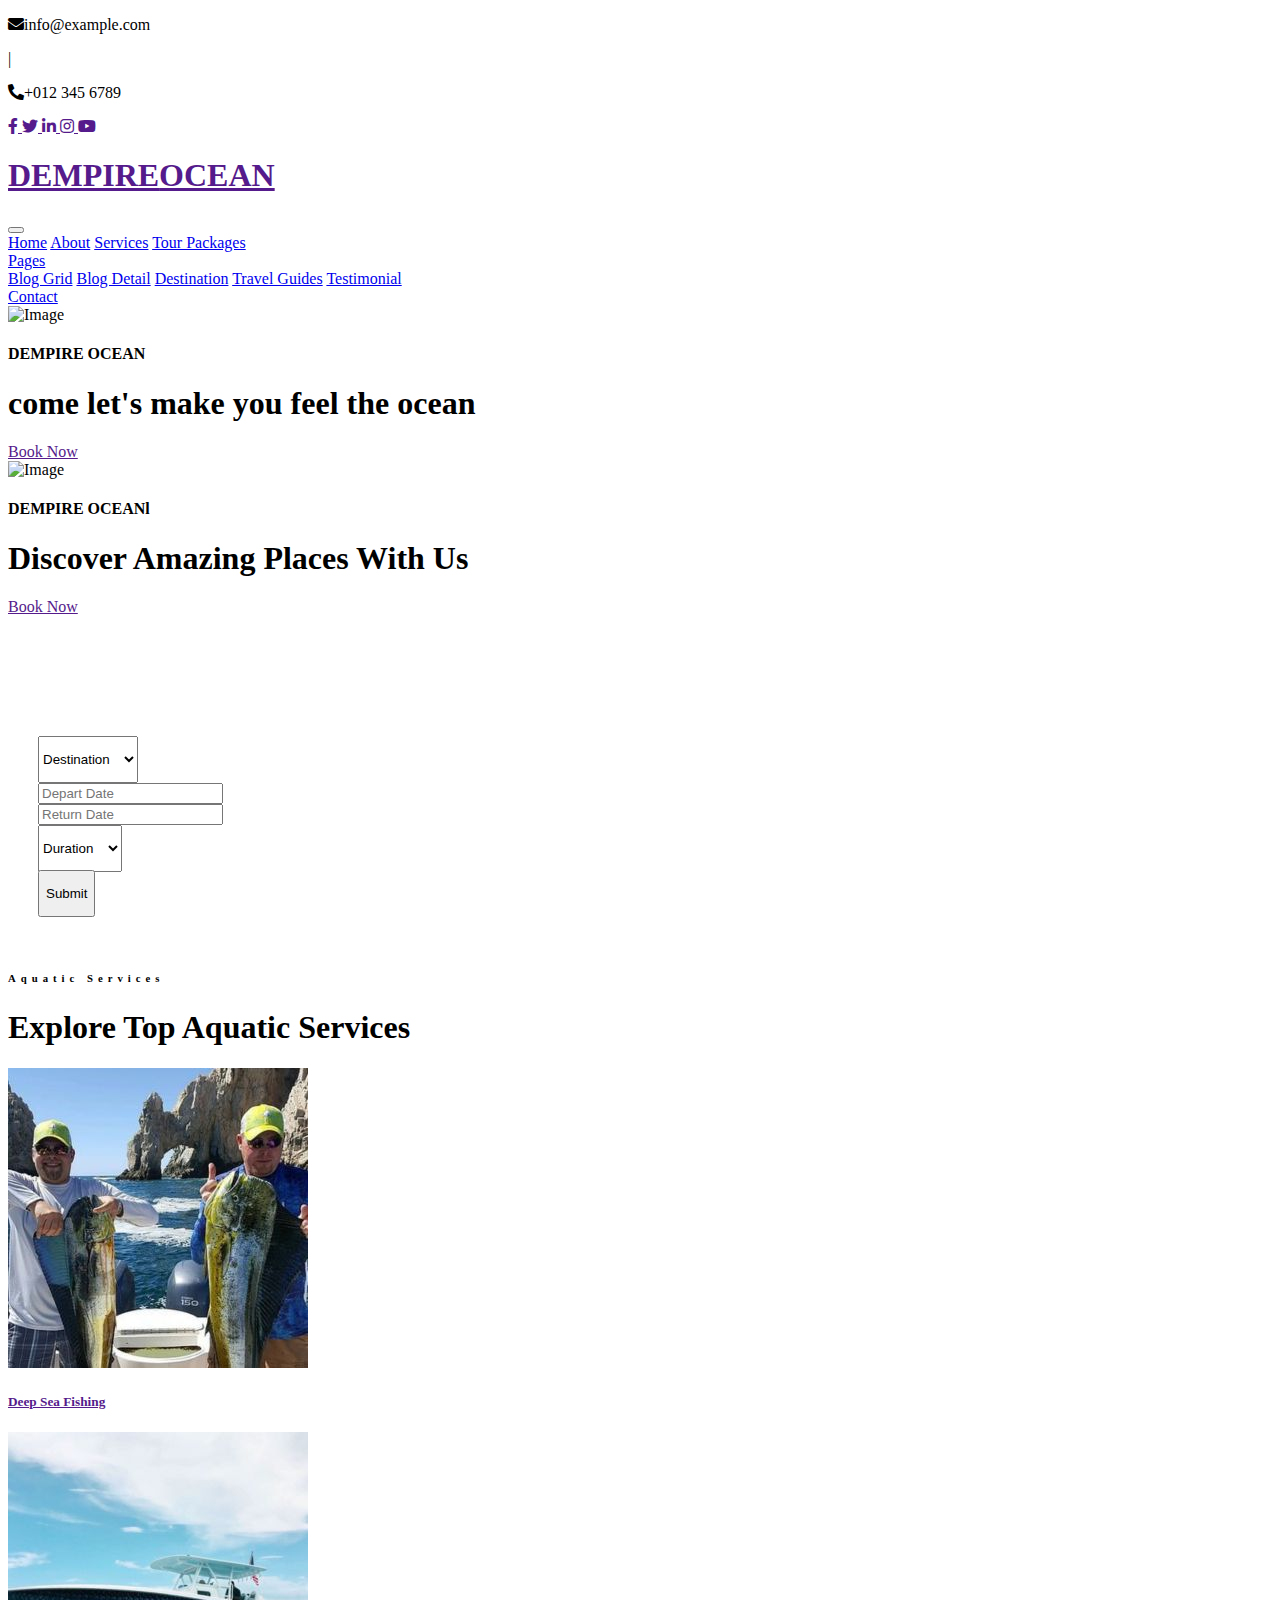
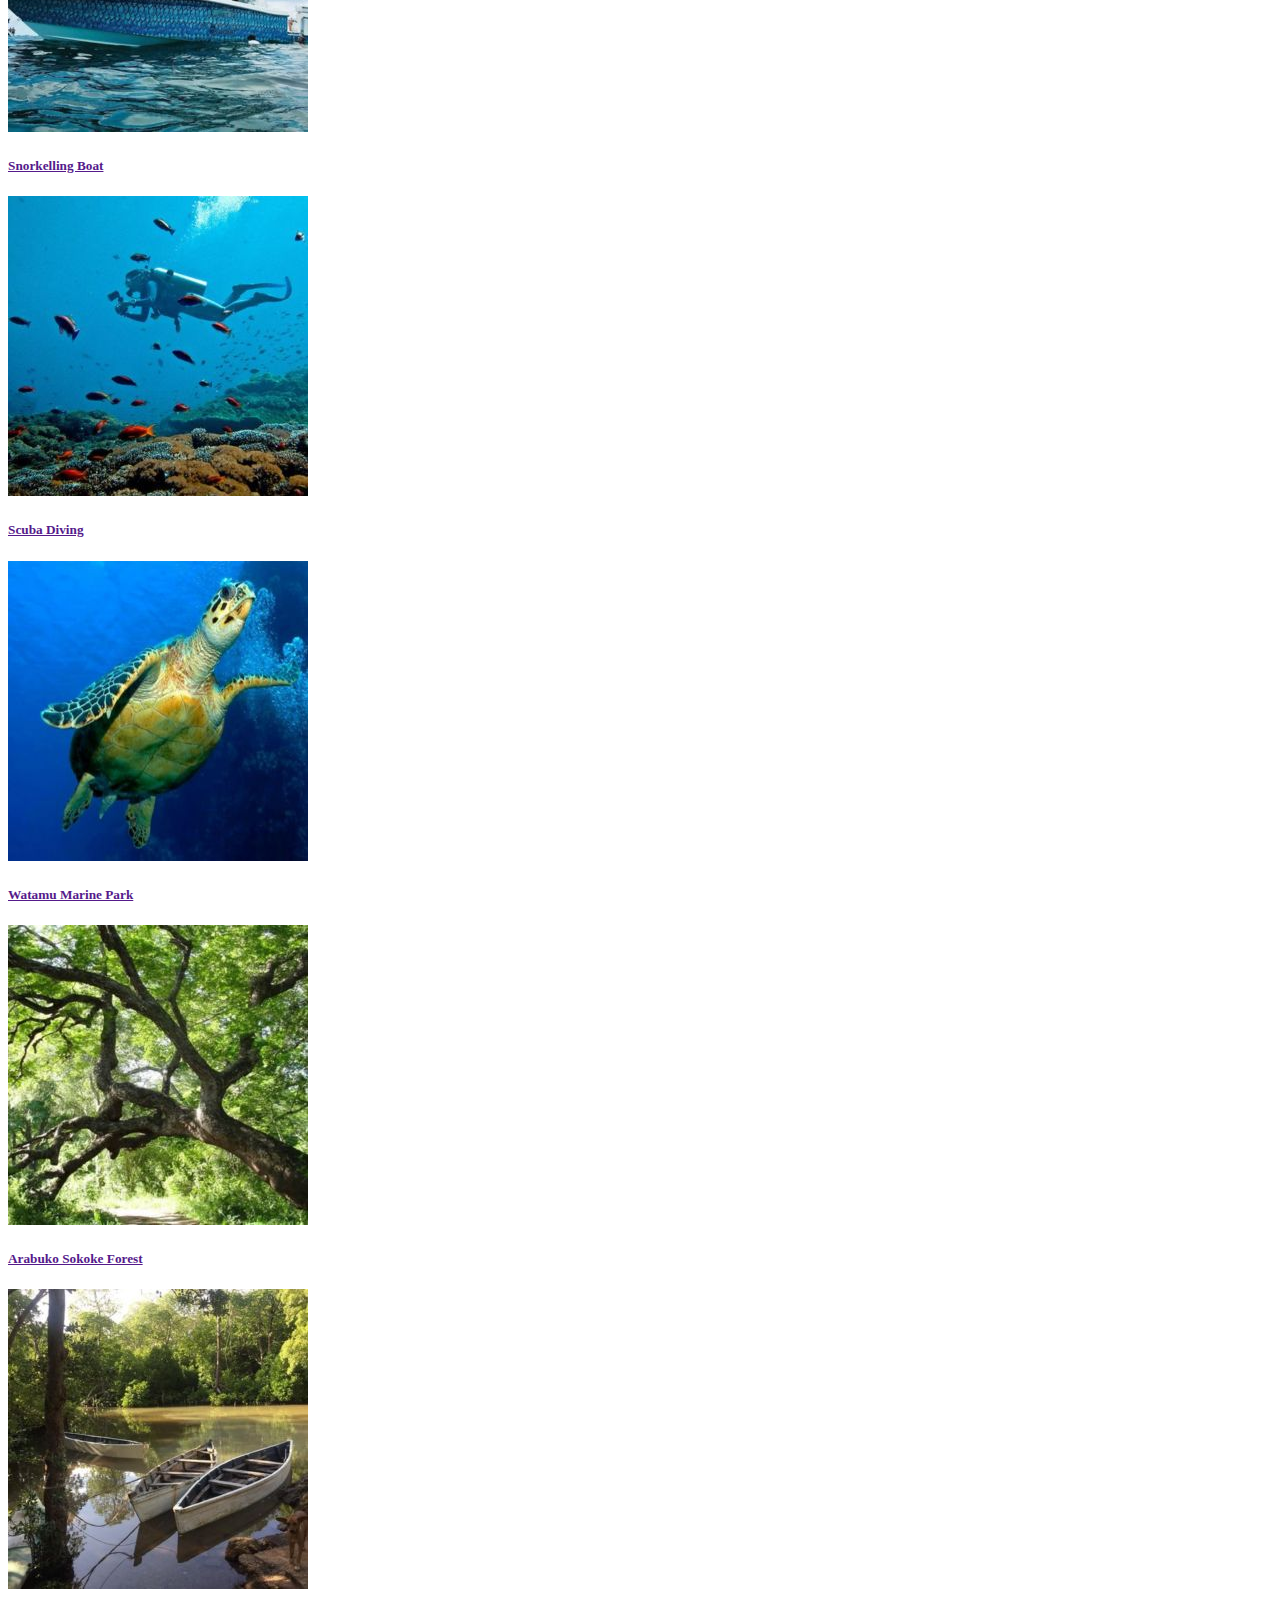
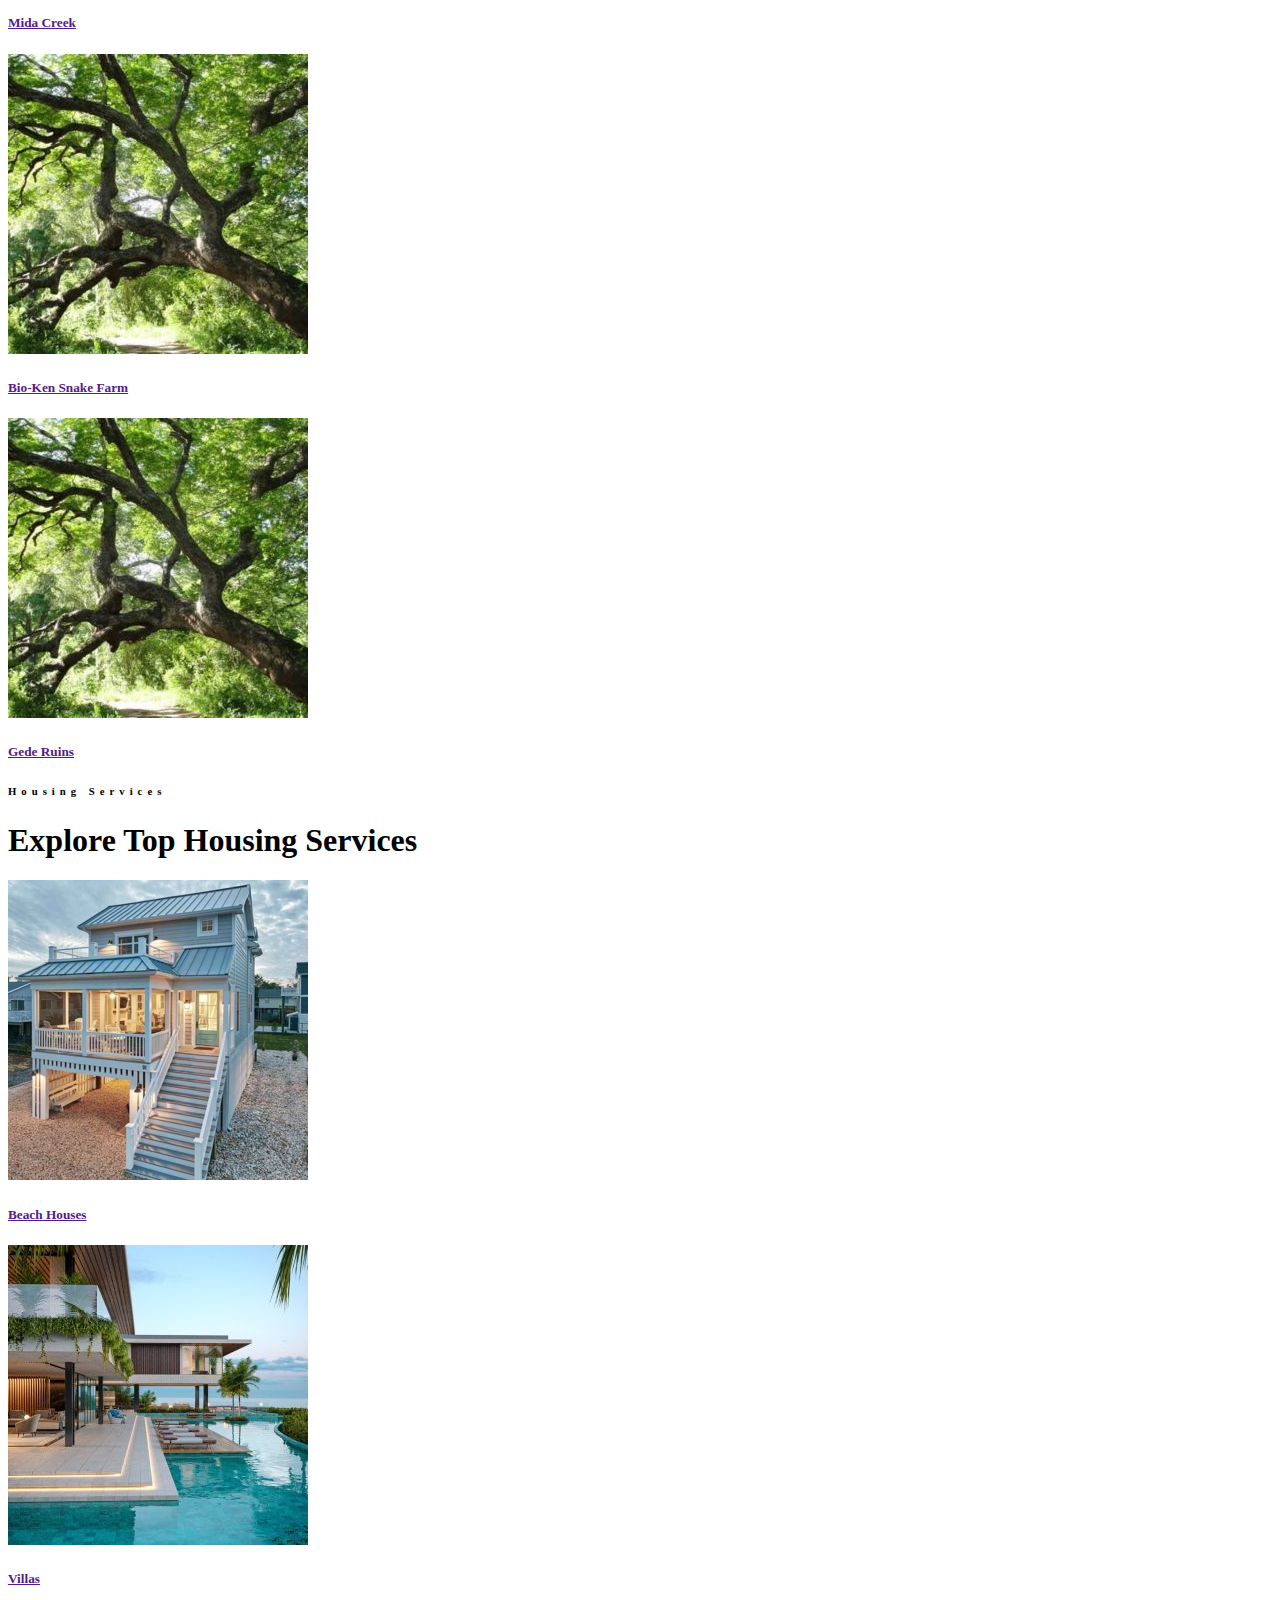
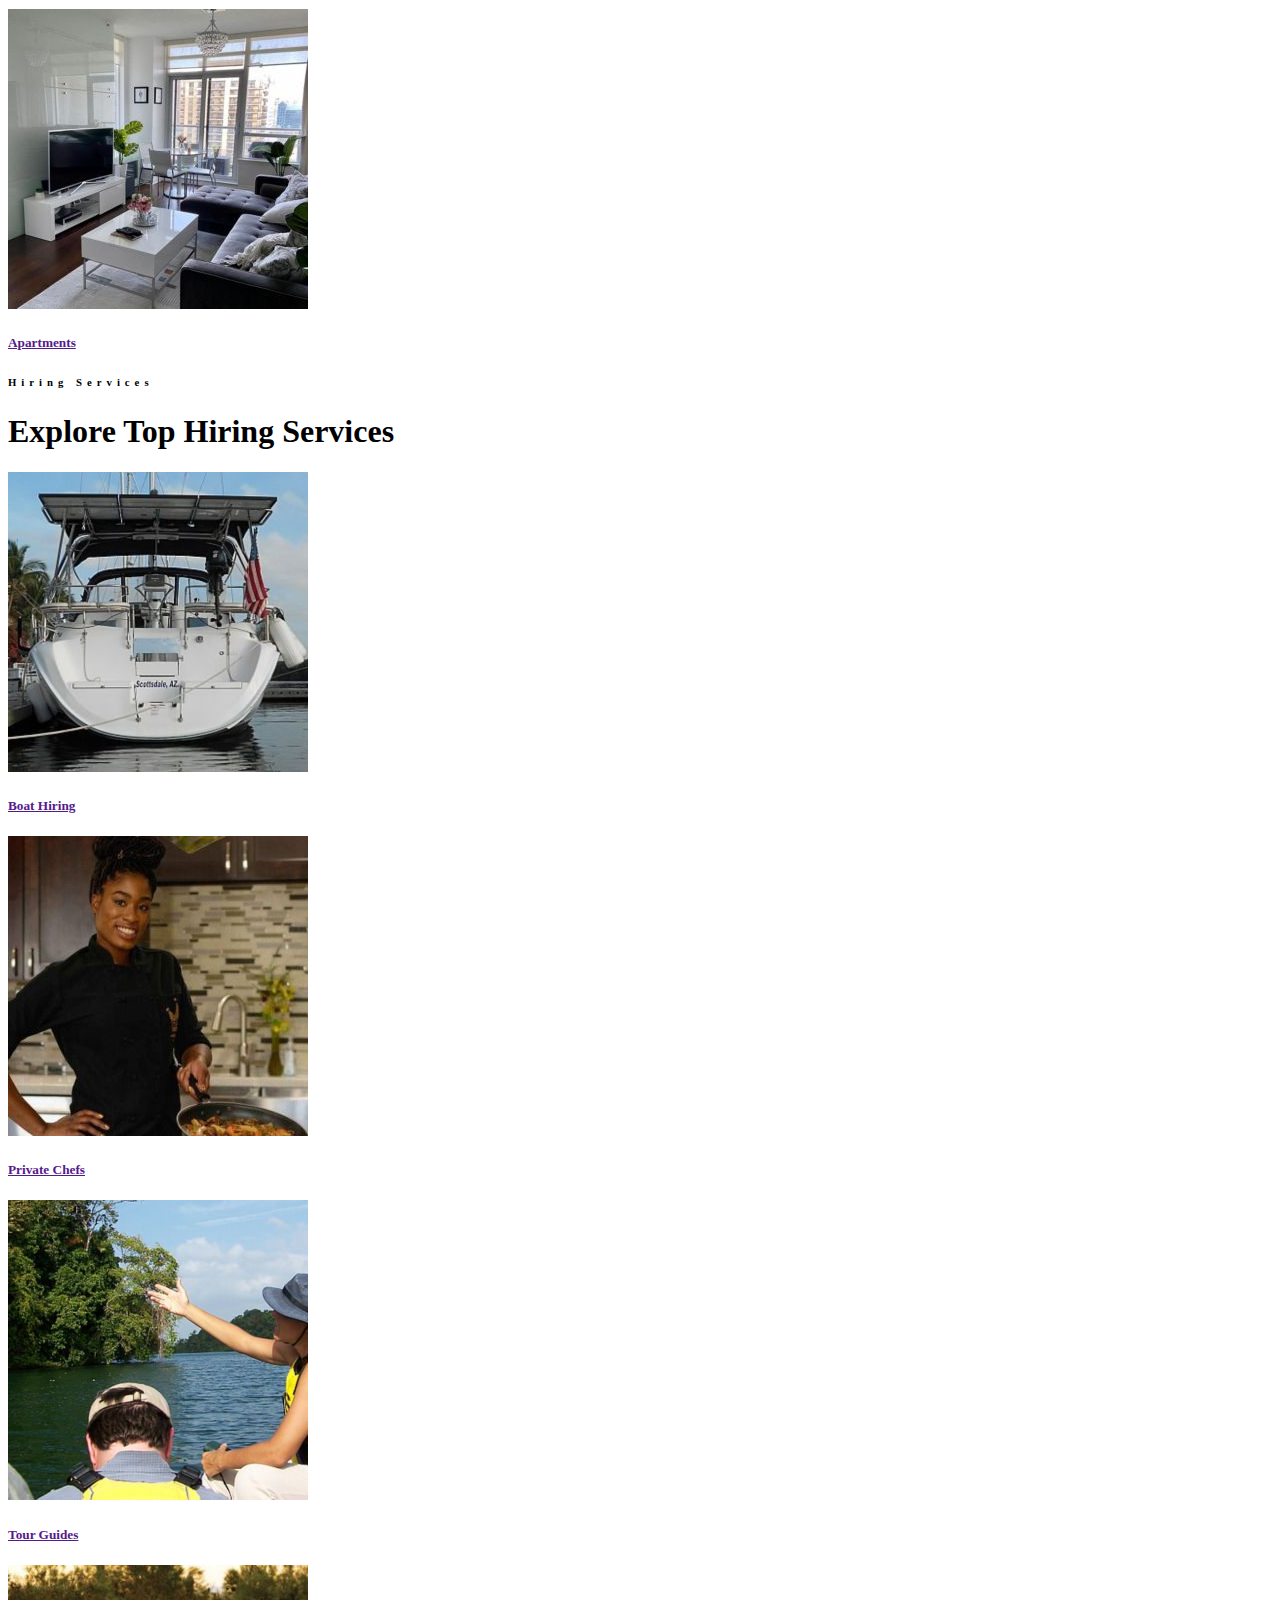
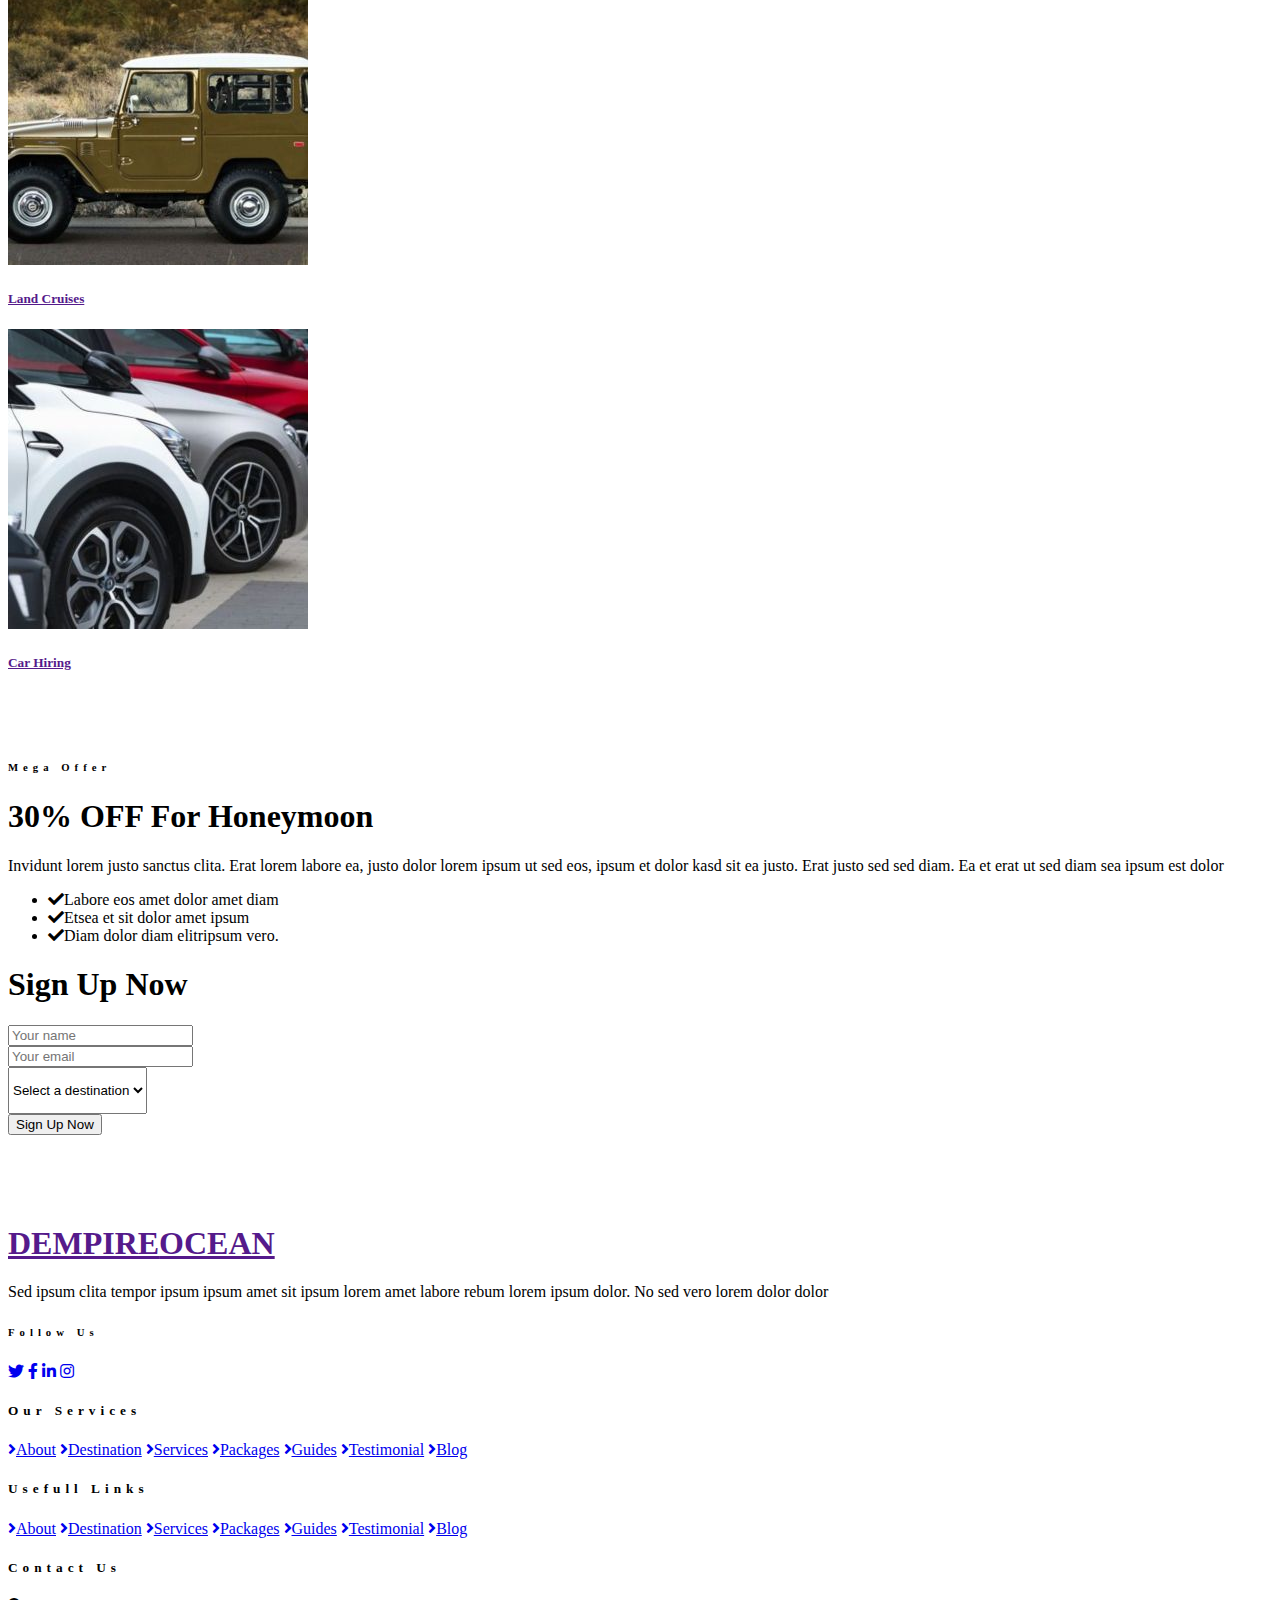
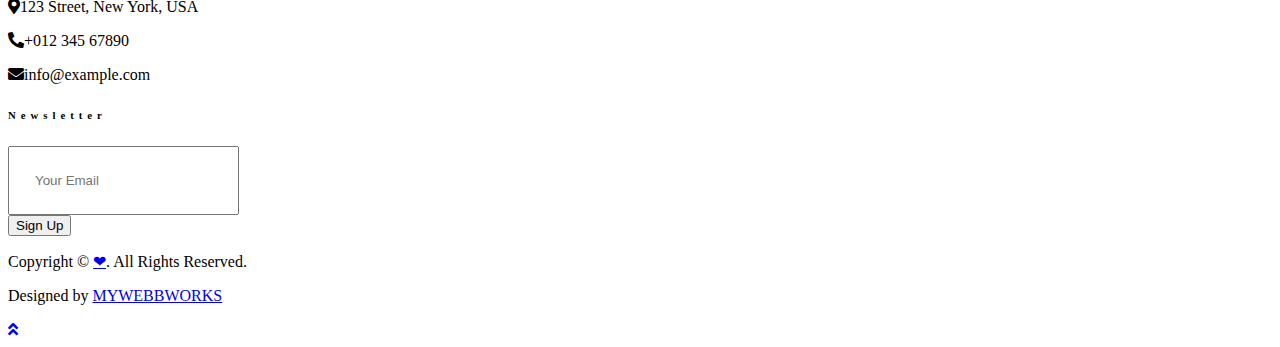
==== free-travel-website-template/index.html @ 82e1a792 "images" ====
<!DOCTYPE html>
<html lang="en">

<head>
    <meta charset="utf-8">
    <title>DEMPIRE OCEAN</title>
    <meta content="width=device-width, initial-scale=1.0" name="viewport">
    <meta content="Free HTML Templates" name="keywords">
    <meta content="Free HTML Templates" name="description">

    <!-- Favicon -->
    <link href="img/favicon.ico" rel="icon">

    <!-- Google Web Fonts -->
    <link rel="preconnect" href="https://fonts.gstatic.com">
    <link href="https://fonts.googleapis.com/css2?family=Poppins:wght@400;500;600;700&display=swap" rel="stylesheet"> 

    <!-- Font Awesome -->
    <link href="https://cdnjs.cloudflare.com/ajax/libs/font-awesome/5.10.0/css/all.min.css" rel="stylesheet">

    <!-- Libraries Stylesheet -->
    <link href="lib/owlcarousel/assets/owl.carousel.min.css" rel="stylesheet">
    <link href="lib/tempusdominus/css/tempusdominus-bootstrap-4.min.css" rel="stylesheet" />

    <!-- Customized Bootstrap Stylesheet -->
    <link href="css/style.css" rel="stylesheet">
</head>

<body>
    <!-- Topbar Start -->
    <div class="container-fluid bg-light pt-3 d-none d-lg-block">
        <div class="container">
            <div class="row">
                <div class="col-lg-6 text-center text-lg-left mb-2 mb-lg-0">
                    <div class="d-inline-flex align-items-center">
                        <p><i class="fa fa-envelope mr-2"></i>info@example.com</p>
                        <p class="text-body px-3">|</p>
                        <p><i class="fa fa-phone-alt mr-2"></i>+012 345 6789</p>
                    </div>
                </div>
                <div class="col-lg-6 text-center text-lg-right">
                    <div class="d-inline-flex align-items-center">
                        <a class="text-primary px-3" href="">
                            <i class="fab fa-facebook-f"></i>
                        </a>
                        <a class="text-primary px-3" href="">
                            <i class="fab fa-twitter"></i>
                        </a>
                        <a class="text-primary px-3" href="">
                            <i class="fab fa-linkedin-in"></i>
                        </a>
                        <a class="text-primary px-3" href="">
                            <i class="fab fa-instagram"></i>
                        </a>
                        <a class="text-primary pl-3" href="">
                            <i class="fab fa-youtube"></i>
                        </a>
                    </div>
                </div>
            </div>
        </div>
    </div>
    <!-- Topbar End -->


    <!-- Navbar Start -->
    <div class="container-fluid position-relative nav-bar p-0">
        <div class="container-lg position-relative p-0 px-lg-3" style="z-index: 9;">
            <nav class="navbar navbar-expand-lg bg-light navbar-light shadow-lg py-3 py-lg-0 pl-3 pl-lg-5">
                <a href="" class="navbar-brand">
                    <h1 class="m-0 text-primary"><span class="text-dark">DEMPIRE</span>OCEAN</h1>
                </a>
                <button type="button" class="navbar-toggler" data-toggle="collapse" data-target="#navbarCollapse">
                    <span class="navbar-toggler-icon"></span>
                </button>
                <div class="collapse navbar-collapse justify-content-between px-3" id="navbarCollapse">
                    <div class="navbar-nav ml-auto py-0">
                        <a href="index.html" class="nav-item nav-link active">Home</a>
                        <a href="about.html" class="nav-item nav-link">About</a>
                        <a href="service.html" class="nav-item nav-link">Services</a>
                        <a href="package.html" class="nav-item nav-link">Tour Packages</a>
                        <div class="nav-item dropdown">
                            <a href="#" class="nav-link dropdown-toggle" data-toggle="dropdown">Pages</a>
                            <div class="dropdown-menu border-0 rounded-0 m-0">
                                <a href="blog.html" class="dropdown-item">Blog Grid</a>
                                <a href="single.html" class="dropdown-item">Blog Detail</a>
                                <a href="destination.html" class="dropdown-item">Destination</a>
                                <a href="guide.html" class="dropdown-item">Travel Guides</a>
                                <a href="testimonial.html" class="dropdown-item">Testimonial</a>
                            </div>
                        </div>
                        <a href="contact.html" class="nav-item nav-link">Contact</a>
                    </div>
                </div>
            </nav>
        </div>
    </div>
    <!-- Navbar End -->


    <!-- Carousel Start -->
    <div class="container-fluid p-0">
        <div id="header-carousel" class="carousel slide" data-ride="carousel">
            <div class="carousel-inner">
                <div class="carousel-item active">
                    <img class="w-100" src="img/carousel-1.jpg" alt="Image">
                    <div class="carousel-caption d-flex flex-column align-items-center justify-content-center">
                        <div class="p-3" style="max-width: 900px;">
                            <h4 class="text-white text-uppercase mb-md-3">DEMPIRE OCEAN</h4>
                            <h1 class="display-3 text-white mb-md-4">come let's make you feel the ocean</h1>
                            <a href="" class="btn btn-primary py-md-3 px-md-5 mt-2">Book Now</a>
                        </div>
                    </div>
                </div>
                <div class="carousel-item">
                    <img class="w-100" src="img/carousel-2.jpg" alt="Image">
                    <div class="carousel-caption d-flex flex-column align-items-center justify-content-center">
                        <div class="p-3" style="max-width: 900px;">
                            <h4 class="text-white text-uppercase mb-md-3">DEMPIRE OCEANl</h4>
                            <h1 class="display-3 text-white mb-md-4">Discover Amazing Places With Us</h1>
                            <a href="" class="btn btn-primary py-md-3 px-md-5 mt-2">Book Now</a>
                        </div>
                    </div>
                </div>
            </div>
            <a class="carousel-control-prev" href="#header-carousel" data-slide="prev">
                <div class="btn btn-dark" style="width: 45px; height: 45px;">
                    <span class="carousel-control-prev-icon mb-n2"></span>
                </div>
            </a>
            <a class="carousel-control-next" href="#header-carousel" data-slide="next">
                <div class="btn btn-dark" style="width: 45px; height: 45px;">
                    <span class="carousel-control-next-icon mb-n2"></span>
                </div>
            </a>
        </div>
    </div>
    <!-- Carousel End -->
    


    <!-- Booking Start -->
    <div class="container-fluid booking mt-5 pb-5">
        <div class="container pb-5">
            <div class="bg-light shadow" style="padding: 30px;">
                <div class="row align-items-center" style="min-height: 60px;">
                    <div class="col-md-10">
                        <div class="row">
                            <div class="col-md-3">
                                <div class="mb-3 mb-md-0">
                                    <select class="custom-select px-4" style="height: 47px;">
                                        <option selected>Destination</option>
                                        <option value="1">Destination 1</option>
                                        <option value="2">Destination 1</option>
                                        <option value="3">Destination 1</option>
                                    </select>
                                </div>
                            </div>
                            <div class="col-md-3">
                                <div class="mb-3 mb-md-0">
                                    <div class="date" id="date1" data-target-input="nearest">
                                        <input type="text" class="form-control p-4 datetimepicker-input" placeholder="Depart Date" data-target="#date1" data-toggle="datetimepicker"/>
                                    </div>
                                </div>
                            </div>
                            <div class="col-md-3">
                                <div class="mb-3 mb-md-0">
                                    <div class="date" id="date2" data-target-input="nearest">
                                        <input type="text" class="form-control p-4 datetimepicker-input" placeholder="Return Date" data-target="#date2" data-toggle="datetimepicker"/>
                                    </div>
                                </div>
                            </div>
                            <div class="col-md-3">
                                <div class="mb-3 mb-md-0">
                                    <select class="custom-select px-4" style="height: 47px;">
                                        <option selected>Duration</option>
                                        <option value="1">Duration 1</option>
                                        <option value="2">Duration 1</option>
                                        <option value="3">Duration 1</option>
                                    </select>
                                </div>
                            </div>
                        </div>
                    </div>
                    <div class="col-md-2">
                        <button class="btn btn-primary btn-block" type="submit" style="height: 47px; margin-top: -2px;">Submit</button>
                    </div>
                </div>
            </div>
        </div>
    </div>
    <!-- Booking End -->
<!-- Destination Start -->
<div class="container-fluid py-5">
    <div class="container pt-5 pb-3">
        <div class="text-center mb-3 pb-3">
            <h6 class="text-primary text-uppercase" style="letter-spacing: 5px;">Aquatic Services</h6>
            <h1>Explore Top Aquatic Services</h1>
        </div>
        <div class="row">
            <div class="col-lg-4 col-md-6 mb-4">
                <div class="destination-item position-relative overflow-hidden mb-2">
                    <img class="img-fluid" src="img/destination-1.jpg" alt="">
                    <a class="destination-overlay text-white text-decoration-none" href="">
                        <h5 class="text-white">
                            Deep Sea Fishing</h5>
                    </a>
                </div>
            </div>
            <div class="col-lg-4 col-md-6 mb-4">
                <div class="destination-item position-relative overflow-hidden mb-2">
                    <img class="img-fluid" src="img/destination-2.jpg" alt="">
                    <a class="destination-overlay text-white text-decoration-none" href="">
                        <h5 class="text-white">
                            Snorkelling Boat</h5>
                    </a>
                </div>
            </div>
            <div class="col-lg-4 col-md-6 mb-4">
                <div class="destination-item position-relative overflow-hidden mb-2">
                    <img class="img-fluid" src="img/destination-3.jpg" alt="">
                    <a class="destination-overlay text-white text-decoration-none" href="">
                        <h5 class="text-white">
                            Scuba Diving</h5>
                    </a>
                </div>
            </div>
            <div class="col-lg-4 col-md-6 mb-4">
                <div class="destination-item position-relative overflow-hidden mb-2">
                    <img class="img-fluid" src="img/destination-4.jpg" alt="">
                    <a class="destination-overlay text-white text-decoration-none" href="">
                        <h5 class="text-white">Watamu Marine Park</h5>
                    </a>
                </div>
            </div>
            <div class="col-lg-4 col-md-6 mb-4">
                <div class="destination-item position-relative overflow-hidden mb-2">
                    <img class="img-fluid" src="img/destination-5.jpg" alt="">
                    <a class="destination-overlay text-white text-decoration-none" href="">
                        <h5 class="text-white">Arabuko Sokoke Forest</h5>
                    </a>
                </div>
            </div>
            <div class="col-lg-4 col-md-6 mb-4">
                <div class="destination-item position-relative overflow-hidden mb-2">
                    <img class="img-fluid" src="img/destination-6.jpg" alt="">
                    <a class="destination-overlay text-white text-decoration-none" href="">
                        <h5 class="text-white">Mida Creek</h5>
                    </a>
                </div>
            <div class="col-lg-4 col-md-6 mb-4">
                <div class="destination-item position-relative overflow-hidden mb-2">
                    <img class="img-fluid" src="img/destination-5.jpg" alt="">
                    <a class="destination-overlay text-white text-decoration-none" href="">
                        <h5 class="text-white">Bio-Ken Snake Farm</h5>
                    </a>
                </div>
            </div>
            <div class="col-lg-4 col-md-6 mb-4">
                <div class="destination-item position-relative overflow-hidden mb-2">
                    <img class="img-fluid" src="img/destination-5.jpg" alt="">
                    <a class="destination-overlay text-white text-decoration-none" href="">
                        <h5 class="text-white">Gede Ruins</h5>
                    </a>
                </div>
            </div>
            </div>
        </div>
    </div>
</div>
<!-- Destination Start -->
<!-- Destination Start -->
<div class="container-fluid py-5">
    <div class="container pt-5 pb-3">
        <div class="text-center mb-3 pb-3">
            <h6 class="text-primary text-uppercase" style="letter-spacing: 5px;">Housing Services</h6>
            <h1>Explore Top Housing Services</h1>
        </div>
        <div class="row">
            <div class="col-lg-4 col-md-6 mb-4">
                <div class="destination-item position-relative overflow-hidden mb-2">
                    <img class="img-fluid" src="img/beach.jpg" alt="">
                    <a class="destination-overlay text-white text-decoration-none" href="">
                        <h5 class="text-white">Beach Houses</h5>
                    </a>
                </div>
            </div>
            <div class="col-lg-4 col-md-6 mb-4">
                <div class="destination-item position-relative overflow-hidden mb-2">
                    <img class="img-fluid" src="img/villa.jpg" alt="">
                    <a class="destination-overlay text-white text-decoration-none" href="">
                        <h5 class="text-white">Villas</h5>
                    </a>
                </div>
            </div>
            <div class="col-lg-4 col-md-6 mb-4">
                <div class="destination-item position-relative overflow-hidden mb-2">
                    <img class="img-fluid" src="img/apartment.jpg" alt="">
                    <a class="destination-overlay text-white text-decoration-none" href="">
                        <h5 class="text-white">Apartments</h5>
                    </a>
                </div>
            </div>
           
<!-- Destination Start -->
<!-- Destination Start -->

<div class="container-fluid py-5">
    <div class="container pt-5 pb-3">
        <div class="text-center mb-3 pb-3">
            <h6 class="text-primary text-uppercase" style="letter-spacing: 5px;">Hiring Services</h6>
            <h1>Explore Top Hiring Services</h1>
        </div>
        <div class="row">
            <div class="col-lg-4 col-md-6 mb-4">
                <div class="destination-item position-relative overflow-hidden mb-2">
                    <img class="img-fluid" src="img/service1.jpg" alt="">
                    <a class="destination-overlay text-white text-decoration-none" href="">
                        <h5 class="text-white">Boat Hiring</h5>
                    </a>
                </div>
            </div>
            <div class="col-lg-4 col-md-6 mb-4">
                <div class="destination-item position-relative overflow-hidden mb-2">
                    <img class="img-fluid" src="img/service2.jpg" alt="">
                    <a class="destination-overlay text-white text-decoration-none" href="">
                        <h5 class="text-white">Private Chefs</h5>
                    </a>
                </div>
            </div>
            <div class="col-lg-4 col-md-6 mb-4">
                <div class="destination-item position-relative overflow-hidden mb-2">
                    <img class="img-fluid" src="img/service3.jpg" alt="">
                    <a class="destination-overlay text-white text-decoration-none" href="">
                        <h5 class="text-white">Tour Guides</h5>
                    </a>
                </div>
            </div>
            <div class="col-lg-4 col-md-6 mb-4">
                <div class="destination-item position-relative overflow-hidden mb-2">
                    <img class="img-fluid" src="img/service4.jpg" alt="">
                    <a class="destination-overlay text-white text-decoration-none" href="">
                        <h5 class="text-white">Land Cruises</h5>
                    </a>
                </div>
            </div>
            <div class="col-lg-4 col-md-6 mb-4">
                <div class="destination-item position-relative overflow-hidden mb-2">
                    <img class="img-fluid" src="img/service5.jpg" alt="">
                    <a class="destination-overlay text-white text-decoration-none" href="">
                        <h5 class="text-white">Car Hiring</h5>
                    </a>
                </div>
            </div>
            
<!-- Destination Start -->


    <!-- Registration Start -->
    <div class="container-fluid bg-registration py-5" style="margin: 90px 0;">
        <div class="container py-5">
            <div class="row align-items-center">
                <div class="col-lg-7 mb-5 mb-lg-0">
                    <div class="mb-4">
                        <h6 class="text-primary text-uppercase" style="letter-spacing: 5px;">Mega Offer</h6>
                        <h1 class="text-white"><span class="text-primary">30% OFF</span> For Honeymoon</h1>
                    </div>
                    <p class="text-white">Invidunt lorem justo sanctus clita. Erat lorem labore ea, justo dolor lorem ipsum ut sed eos,
                        ipsum et dolor kasd sit ea justo. Erat justo sed sed diam. Ea et erat ut sed diam sea ipsum est
                        dolor</p>
                    <ul class="list-inline text-white m-0">
                        <li class="py-2"><i class="fa fa-check text-primary mr-3"></i>Labore eos amet dolor amet diam</li>
                        <li class="py-2"><i class="fa fa-check text-primary mr-3"></i>Etsea et sit dolor amet ipsum</li>
                        <li class="py-2"><i class="fa fa-check text-primary mr-3"></i>Diam dolor diam elitripsum vero.</li>
                    </ul>
                </div>
                <div class="col-lg-5">
                    <div class="card border-0">
                        <div class="card-header bg-primary text-center p-4">
                            <h1 class="text-white m-0">Sign Up Now</h1>
                        </div>
                        <div class="card-body rounded-bottom bg-white p-5">
                            <form>
                                <div class="form-group">
                                    <input type="text" class="form-control p-4" placeholder="Your name" required="required" />
                                </div>
                                <div class="form-group">
                                    <input type="email" class="form-control p-4" placeholder="Your email" required="required" />
                                </div>
                                <div class="form-group">
                                    <select class="custom-select px-4" style="height: 47px;">
                                        <option selected>Select a destination</option>
                                        <option value="1">destination 1</option>
                                        <option value="2">destination 1</option>
                                        <option value="3">destination 1</option>
                                    </select>
                                </div>
                                <div>
                                    <button class="btn btn-primary btn-block py-3" type="submit">Sign Up Now</button>
                                </div>
                            </form>
                        </div>
                    </div>
                </div>
            </div>
        </div>
    </div>
    <!-- Registration End -->




    


    <!-- Footer Start -->
    <div class="container-fluid bg-dark text-white-50 py-5 px-sm-3 px-lg-5" style="margin-top: 90px;">
        <div class="row pt-5">
            <div class="col-lg-3 col-md-6 mb-5">
                <a href="" class="navbar-brand">
                    <h1 class="text-primary"><span class="text-white">DEMPIRE</span>OCEAN</h1>
                </a>
                <p>Sed ipsum clita tempor ipsum ipsum amet sit ipsum lorem amet labore rebum lorem ipsum dolor. No sed vero lorem dolor dolor</p>
                <h6 class="text-white text-uppercase mt-4 mb-3" style="letter-spacing: 5px;">Follow Us</h6>
                <div class="d-flex justify-content-start">
                    <a class="btn btn-outline-primary btn-square mr-2" href="#"><i class="fab fa-twitter"></i></a>
                    <a class="btn btn-outline-primary btn-square mr-2" href="#"><i class="fab fa-facebook-f"></i></a>
                    <a class="btn btn-outline-primary btn-square mr-2" href="#"><i class="fab fa-linkedin-in"></i></a>
                    <a class="btn btn-outline-primary btn-square" href="#"><i class="fab fa-instagram"></i></a>
                </div>
            </div>
            <div class="col-lg-3 col-md-6 mb-5">
                <h5 class="text-white text-uppercase mb-4" style="letter-spacing: 5px;">Our Services</h5>
                <div class="d-flex flex-column justify-content-start">
                    <a class="text-white-50 mb-2" href="#"><i class="fa fa-angle-right mr-2"></i>About</a>
                    <a class="text-white-50 mb-2" href="#"><i class="fa fa-angle-right mr-2"></i>Destination</a>
                    <a class="text-white-50 mb-2" href="#"><i class="fa fa-angle-right mr-2"></i>Services</a>
                    <a class="text-white-50 mb-2" href="#"><i class="fa fa-angle-right mr-2"></i>Packages</a>
                    <a class="text-white-50 mb-2" href="#"><i class="fa fa-angle-right mr-2"></i>Guides</a>
                    <a class="text-white-50 mb-2" href="#"><i class="fa fa-angle-right mr-2"></i>Testimonial</a>
                    <a class="text-white-50" href="#"><i class="fa fa-angle-right mr-2"></i>Blog</a>
                </div>
            </div>
            <div class="col-lg-3 col-md-6 mb-5">
                <h5 class="text-white text-uppercase mb-4" style="letter-spacing: 5px;">Usefull Links</h5>
                <div class="d-flex flex-column justify-content-start">
                    <a class="text-white-50 mb-2" href="#"><i class="fa fa-angle-right mr-2"></i>About</a>
                    <a class="text-white-50 mb-2" href="#"><i class="fa fa-angle-right mr-2"></i>Destination</a>
                    <a class="text-white-50 mb-2" href="#"><i class="fa fa-angle-right mr-2"></i>Services</a>
                    <a class="text-white-50 mb-2" href="#"><i class="fa fa-angle-right mr-2"></i>Packages</a>
                    <a class="text-white-50 mb-2" href="#"><i class="fa fa-angle-right mr-2"></i>Guides</a>
                    <a class="text-white-50 mb-2" href="#"><i class="fa fa-angle-right mr-2"></i>Testimonial</a>
                    <a class="text-white-50" href="#"><i class="fa fa-angle-right mr-2"></i>Blog</a>
                </div>
            </div>
            <div class="col-lg-3 col-md-6 mb-5">
                <h5 class="text-white text-uppercase mb-4" style="letter-spacing: 5px;">Contact Us</h5>
                <p><i class="fa fa-map-marker-alt mr-2"></i>123 Street, New York, USA</p>
                <p><i class="fa fa-phone-alt mr-2"></i>+012 345 67890</p>
                <p><i class="fa fa-envelope mr-2"></i>info@example.com</p>
                <h6 class="text-white text-uppercase mt-4 mb-3" style="letter-spacing: 5px;">Newsletter</h6>
                <div class="w-100">
                    <div class="input-group">
                        <input type="text" class="form-control border-light" style="padding: 25px;" placeholder="Your Email">
                        <div class="input-group-append">
                            <button class="btn btn-primary px-3">Sign Up</button>
                        </div>
                    </div>
                </div>
            </div>
        </div>
    </div>
    <div class="container-fluid bg-dark text-white border-top py-4 px-sm-3 px-md-5" style="border-color: rgba(256, 256, 256, .1) !important;">
        <div class="row">
            <div class="col-lg-6 text-center text-md-left mb-3 mb-md-0">
                <p class="m-0 text-white-50">Copyright &copy; <a href="#">❤</a>. All Rights Reserved.</a>
                </p>
            </div>
            <div class="col-lg-6 text-center text-md-right">
                <p class="m-0 text-white-50">Designed by <a href="IBUNNY.CO">MYWEBBWORKS</a>
                </p>
            </div>
        </div>
    </div>
    <!-- Footer End -->


    <!-- Back to Top -->
    <a href="#" class="btn btn-lg btn-primary btn-lg-square back-to-top"><i class="fa fa-angle-double-up"></i></a>


    <!-- JavaScript Libraries -->
    <script src="https://code.jquery.com/jquery-3.4.1.min.js"></script>
    <script src="https://stackpath.bootstrapcdn.com/bootstrap/4.4.1/js/bootstrap.bundle.min.js"></script>
    <script src="lib/easing/easing.min.js"></script>
    <script src="lib/owlcarousel/owl.carousel.min.js"></script>
    <script src="lib/tempusdominus/js/moment.min.js"></script>
    <script src="lib/tempusdominus/js/moment-timezone.min.js"></script>
    <script src="lib/tempusdominus/js/tempusdominus-bootstrap-4.min.js"></script>

    <!-- Contact Javascript File -->
    <script src="mail/jqBootstrapValidation.min.js"></script>
    <script src="mail/contact.js"></script>

    <!-- Template Javascript -->
    <script src="js/main.js"></script>
</body>

</html>
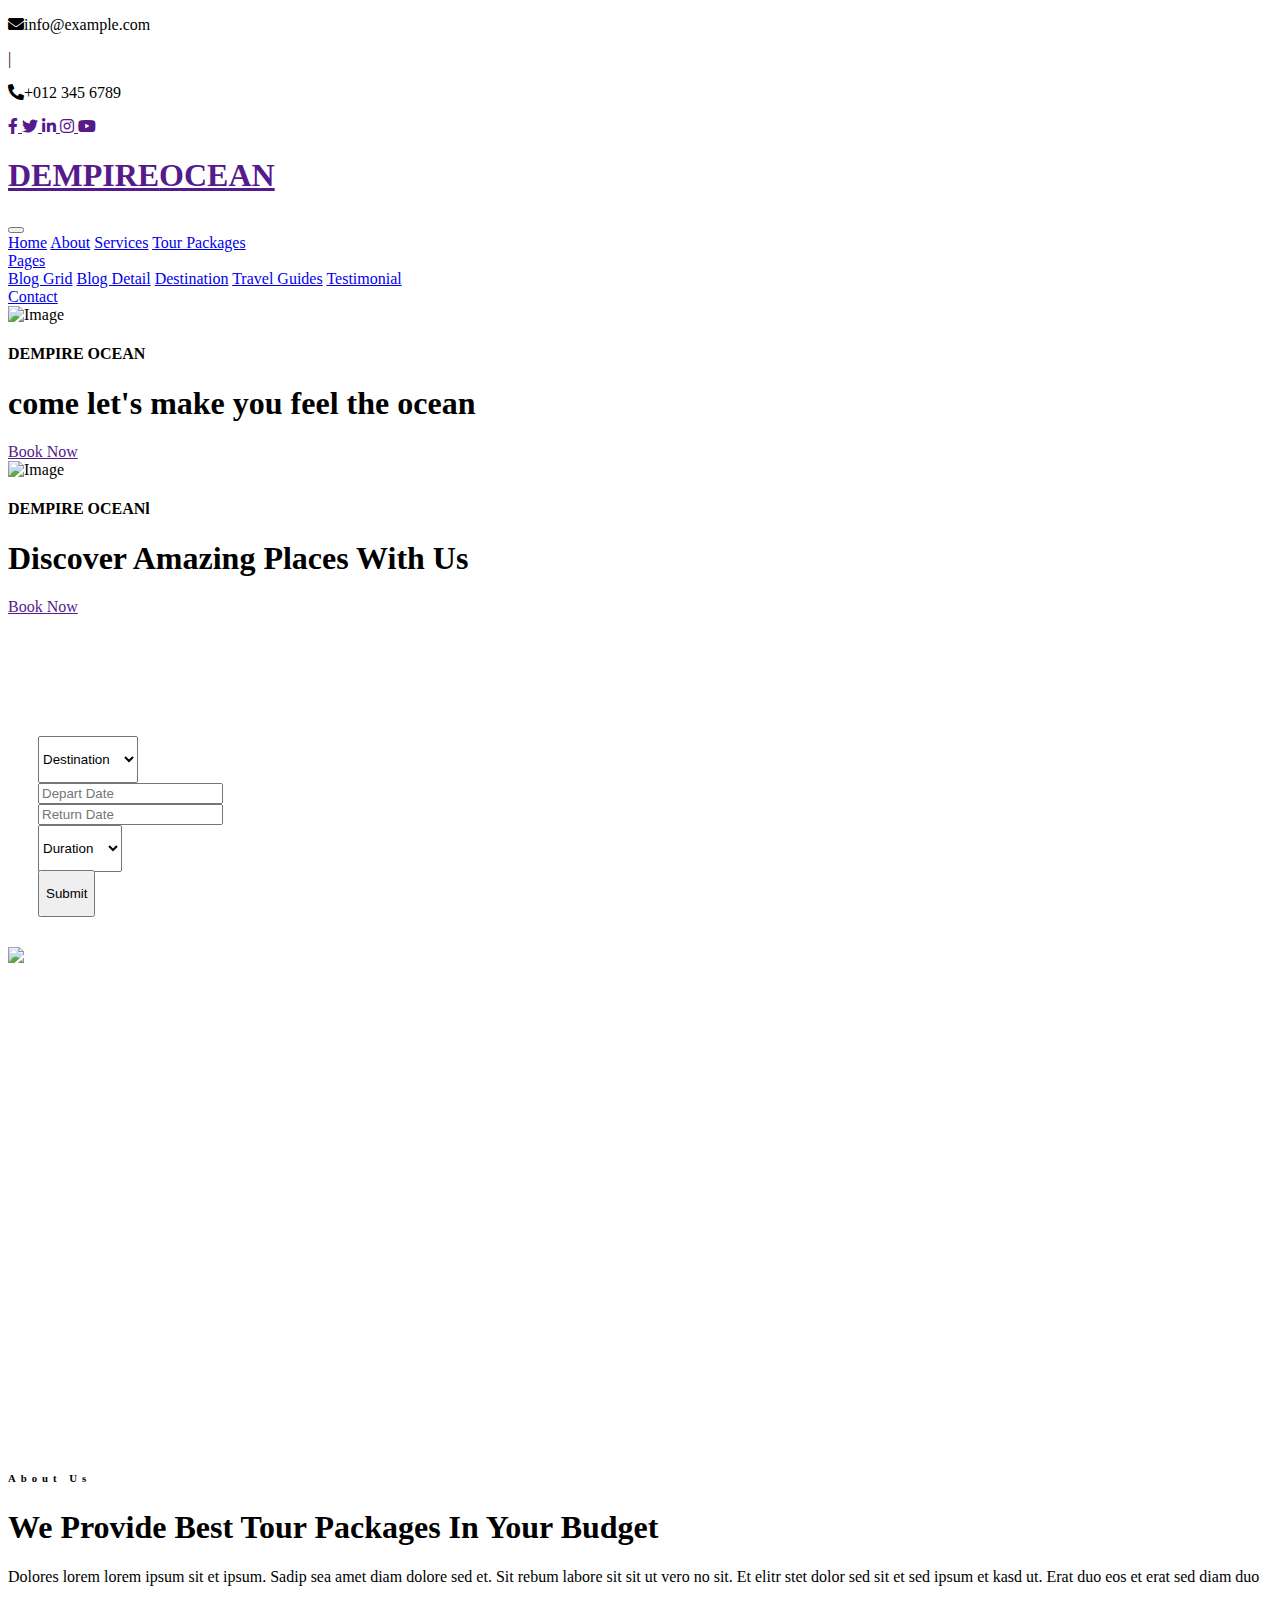
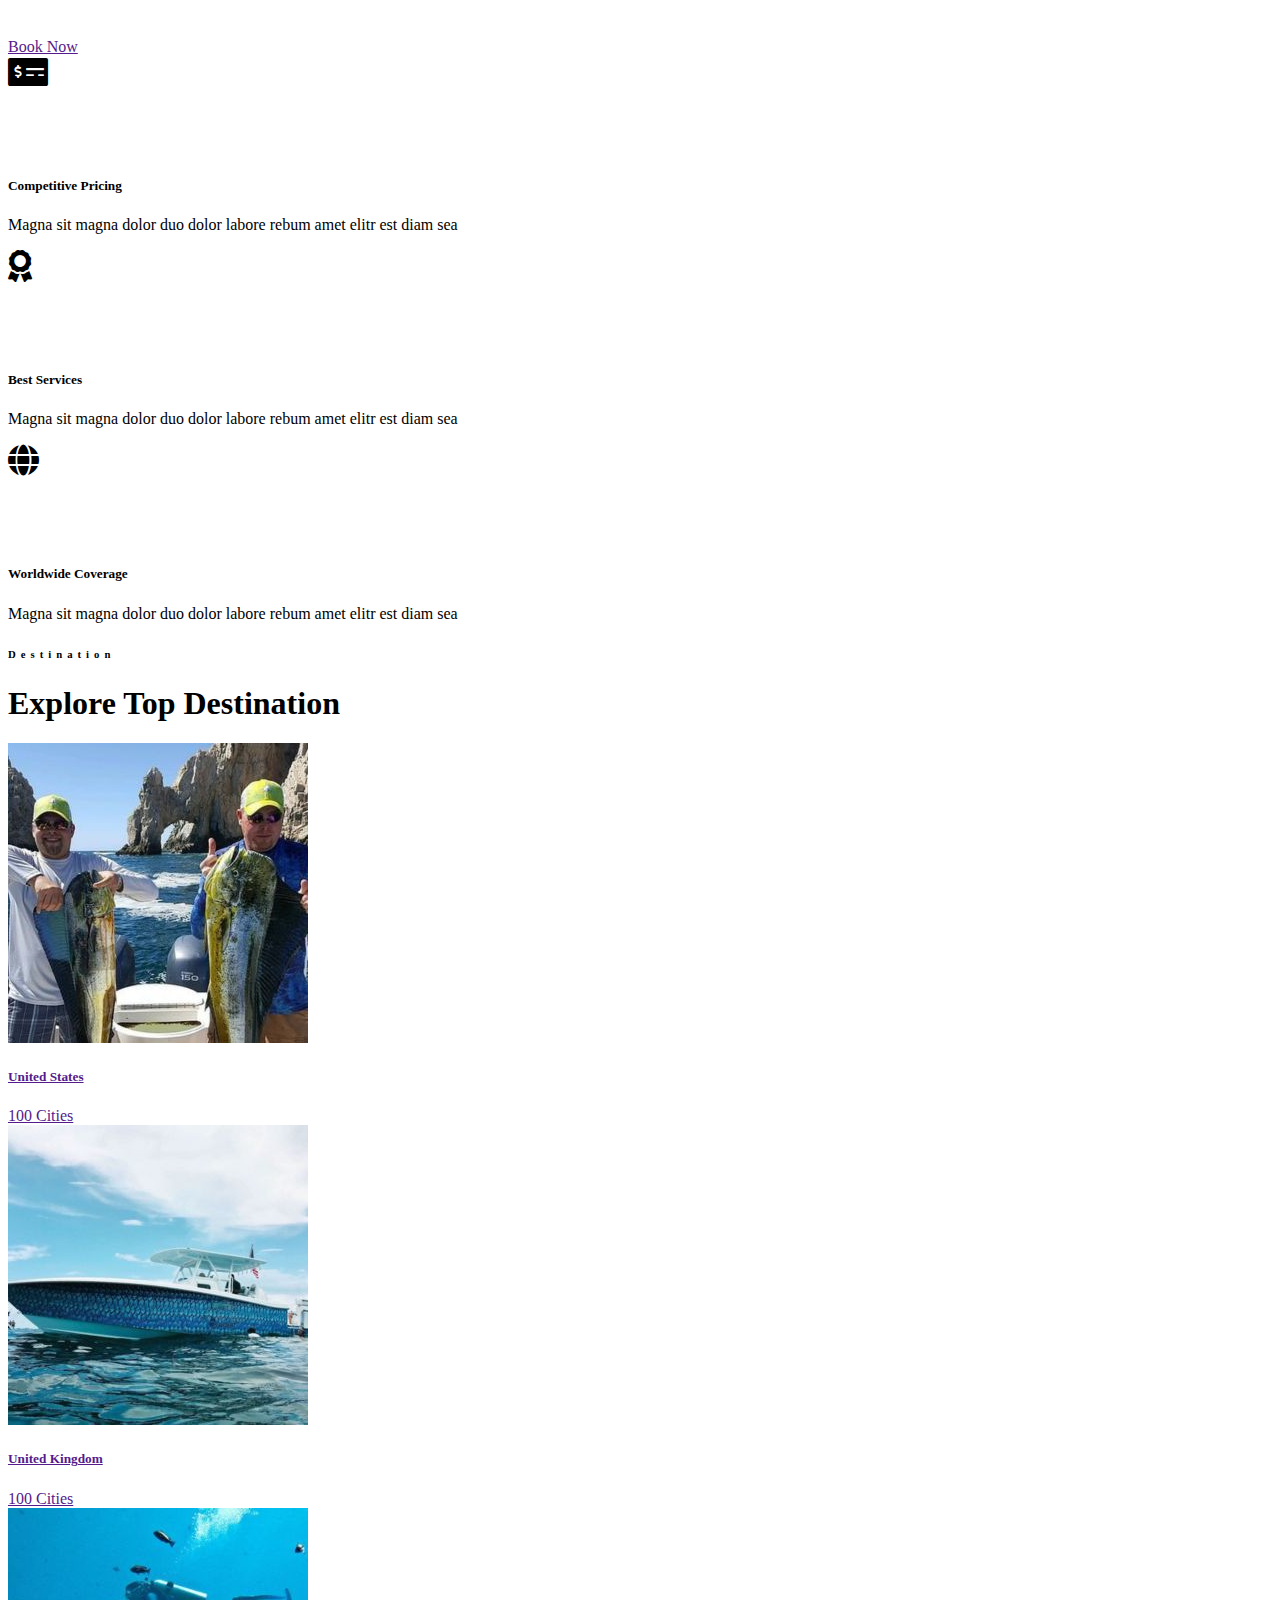
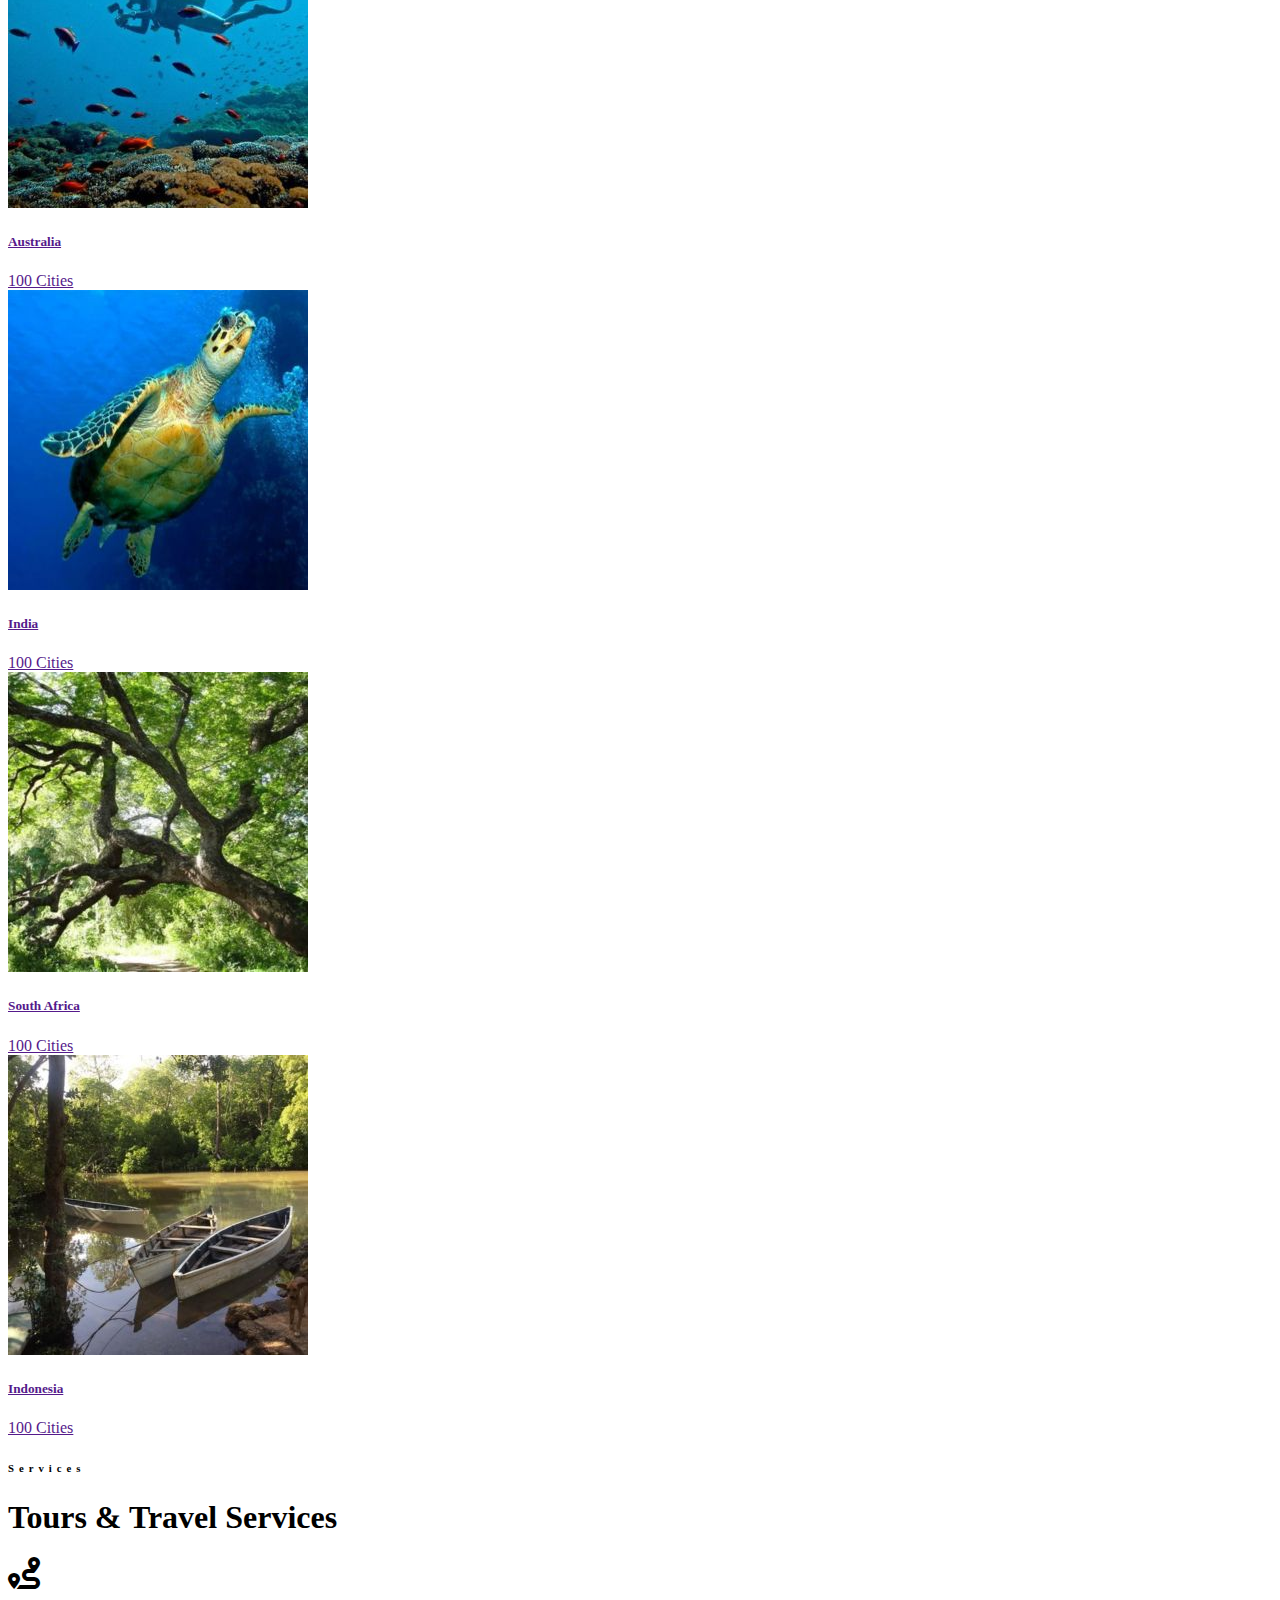
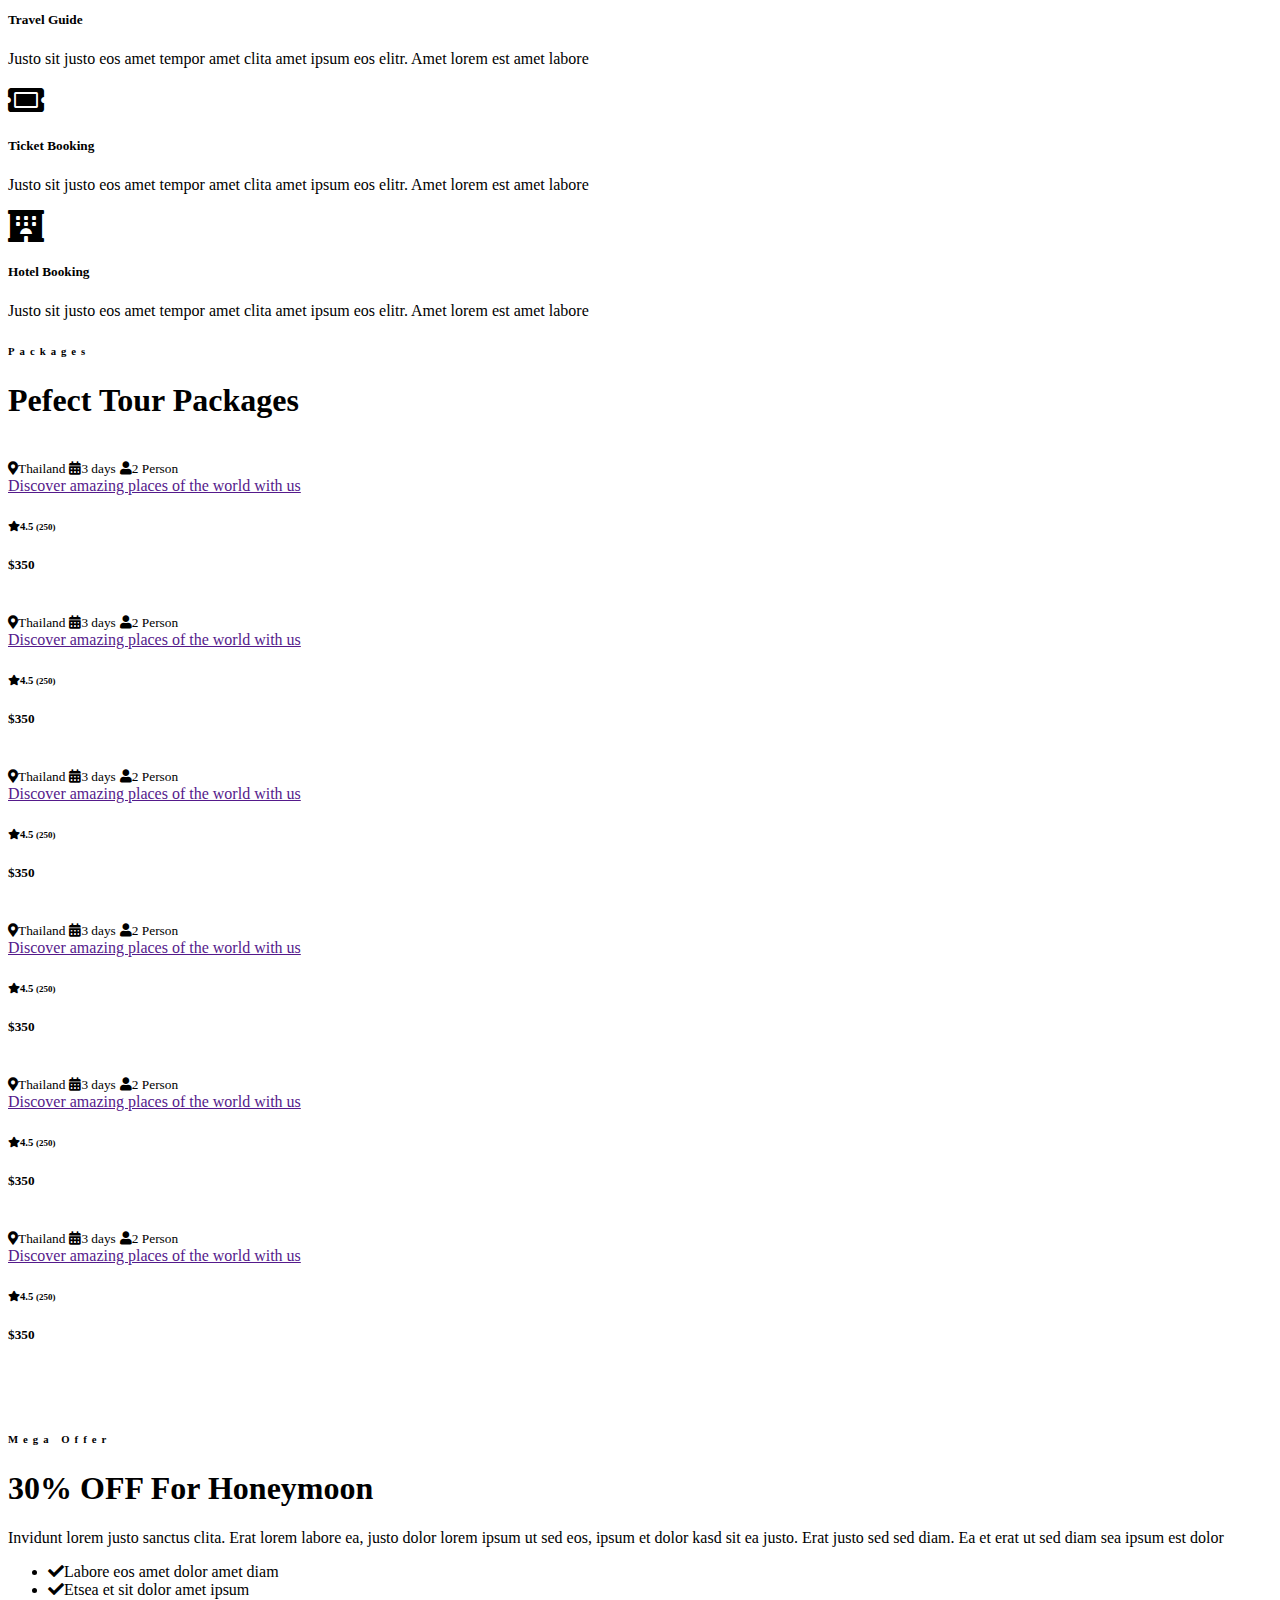
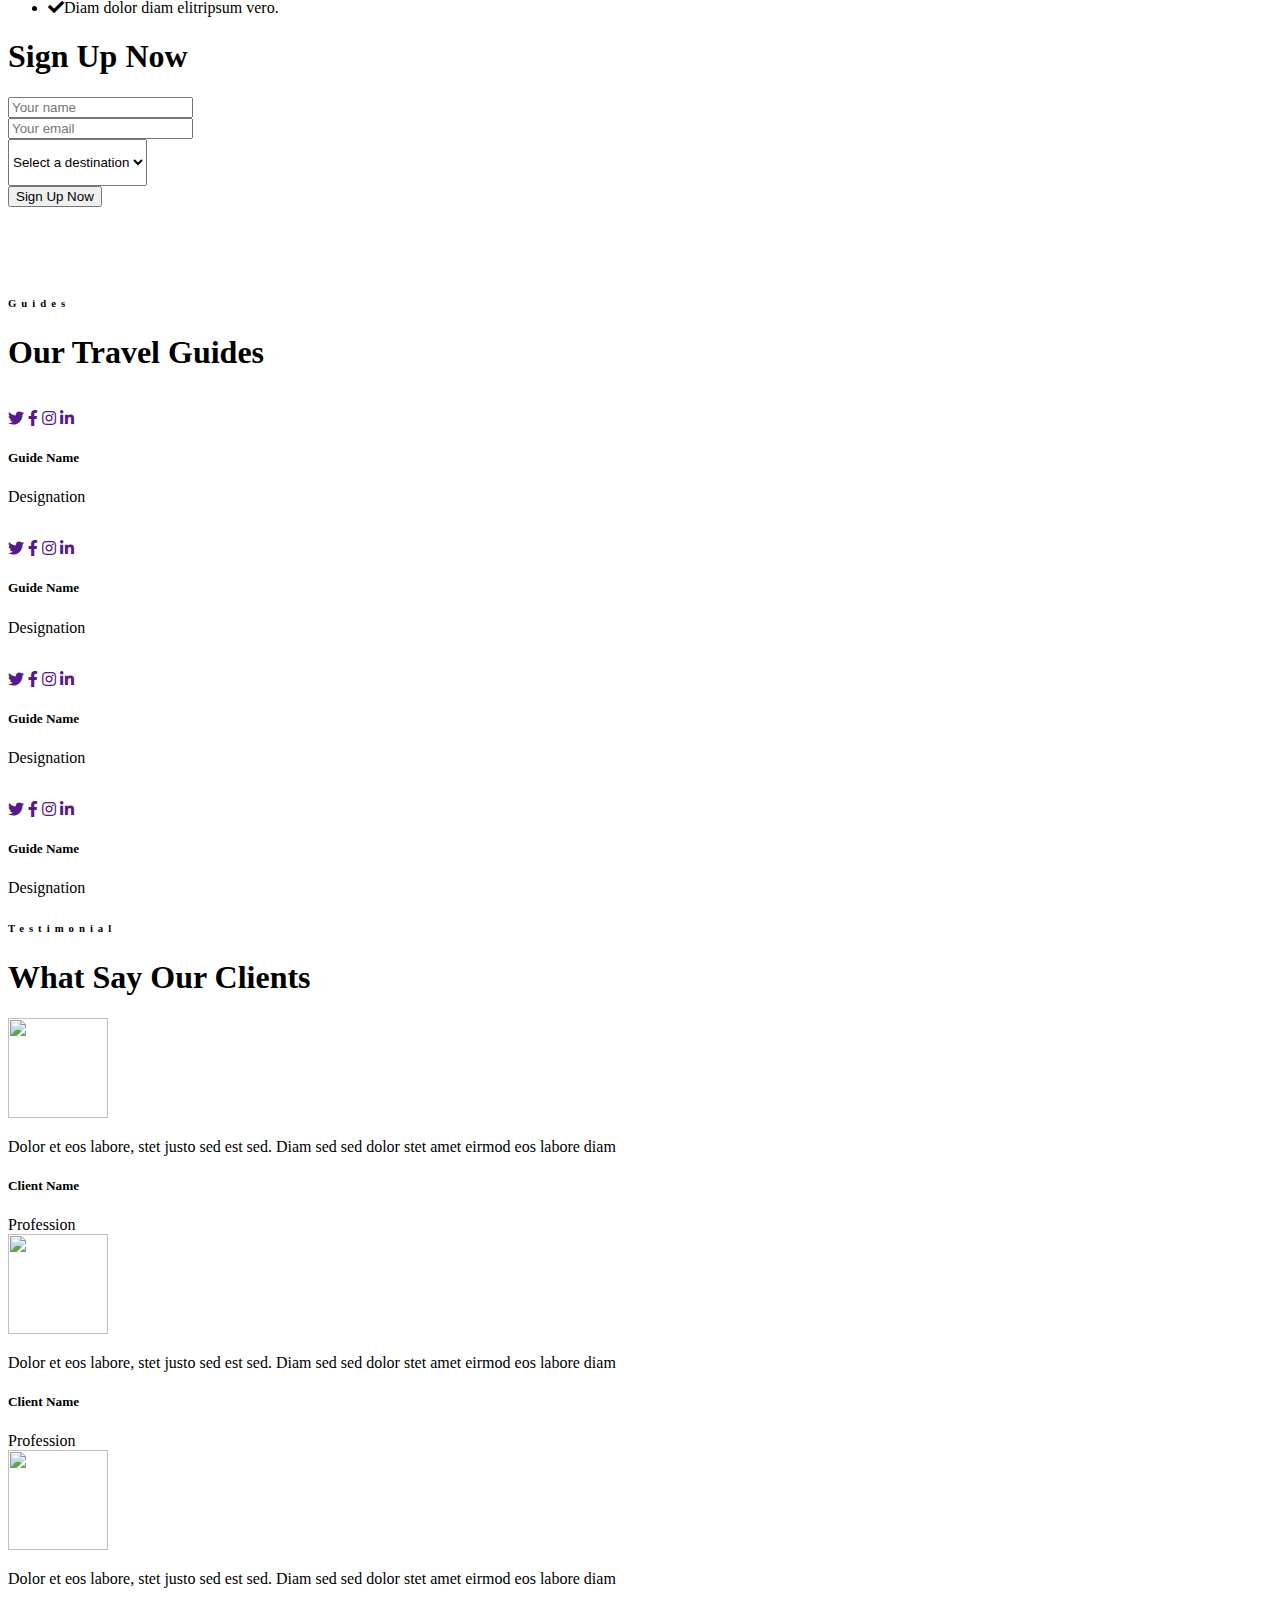
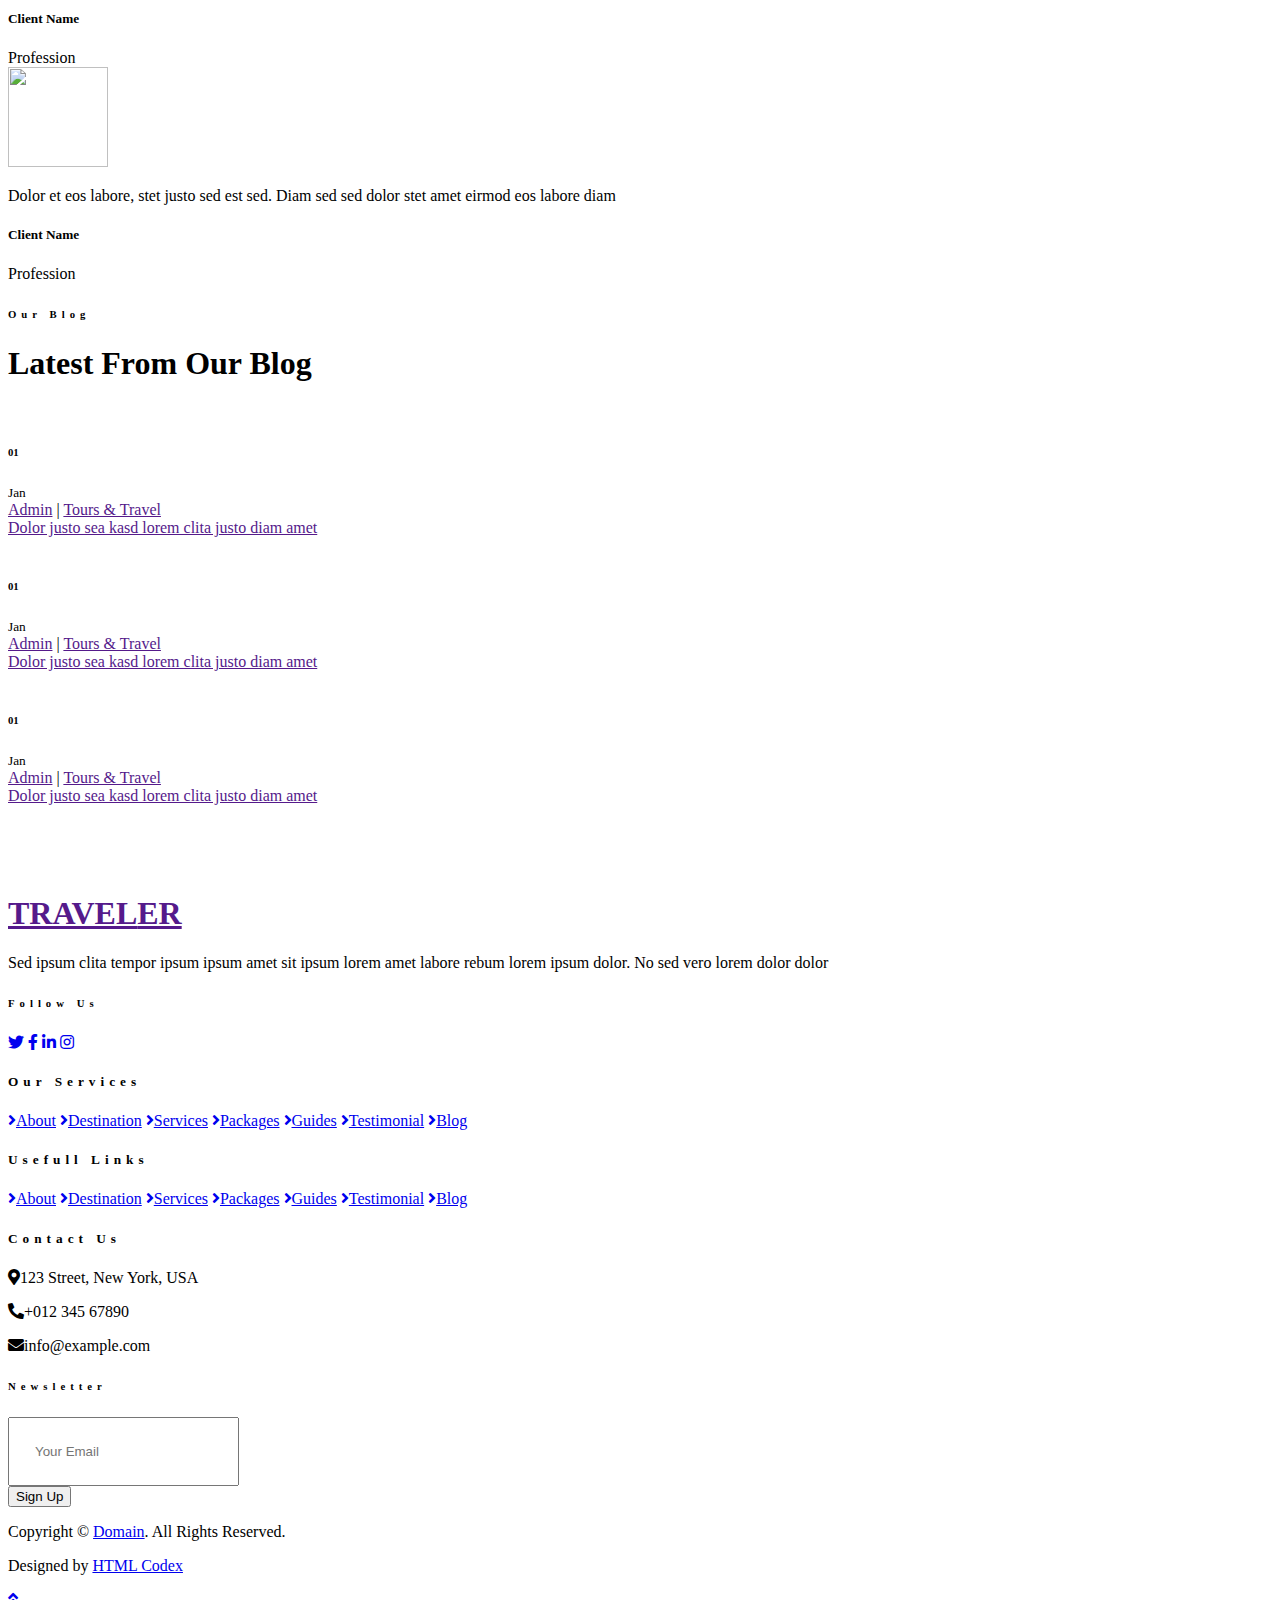
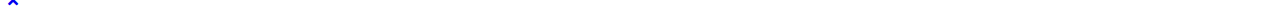
==== commit 106a2f86: "new" ====
--- a/free-travel-website-template/index.html
+++ b/free-travel-website-template/index.html
@@ -13,7 +13,7 @@
 
     <!-- Google Web Fonts -->
     <link rel="preconnect" href="https://fonts.gstatic.com">
-    <link href="https://fonts.googleapis.com/css2?family=Poppins:wght@400;500;600;700&display=swap" rel="stylesheet"> 
+    <link href="https://fonts.googleapis.com/css2?family=Poppins:wght@400;500;600;700&display=swap" rel="stylesheet">
 
     <!-- Font Awesome -->
     <link href="https://cdnjs.cloudflare.com/ajax/libs/font-awesome/5.10.0/css/all.min.css" rel="stylesheet">
@@ -136,7 +136,6 @@
         </div>
     </div>
     <!-- Carousel End -->
-    
 
 
     <!-- Booking Start -->
@@ -159,14 +158,18 @@
                             <div class="col-md-3">
                                 <div class="mb-3 mb-md-0">
                                     <div class="date" id="date1" data-target-input="nearest">
-                                        <input type="text" class="form-control p-4 datetimepicker-input" placeholder="Depart Date" data-target="#date1" data-toggle="datetimepicker"/>
+                                        <input type="text" class="form-control p-4 datetimepicker-input"
+                                            placeholder="Depart Date" data-target="#date1"
+                                            data-toggle="datetimepicker" />
                                     </div>
                                 </div>
                             </div>
                             <div class="col-md-3">
                                 <div class="mb-3 mb-md-0">
                                     <div class="date" id="date2" data-target-input="nearest">
-                                        <input type="text" class="form-control p-4 datetimepicker-input" placeholder="Return Date" data-target="#date2" data-toggle="datetimepicker"/>
+                                        <input type="text" class="form-control p-4 datetimepicker-input"
+                                            placeholder="Return Date" data-target="#date2"
+                                            data-toggle="datetimepicker" />
                                     </div>
                                 </div>
                             </div>
@@ -183,177 +186,339 @@
                         </div>
                     </div>
                     <div class="col-md-2">
-                        <button class="btn btn-primary btn-block" type="submit" style="height: 47px; margin-top: -2px;">Submit</button>
+                        <button class="btn btn-primary btn-block" type="submit"
+                            style="height: 47px; margin-top: -2px;">Submit</button>
                     </div>
                 </div>
             </div>
         </div>
     </div>
     <!-- Booking End -->
-<!-- Destination Start -->
-<div class="container-fluid py-5">
-    <div class="container pt-5 pb-3">
-        <div class="text-center mb-3 pb-3">
-            <h6 class="text-primary text-uppercase" style="letter-spacing: 5px;">Aquatic Services</h6>
-            <h1>Explore Top Aquatic Services</h1>
-        </div>
-        <div class="row">
-            <div class="col-lg-4 col-md-6 mb-4">
-                <div class="destination-item position-relative overflow-hidden mb-2">
-                    <img class="img-fluid" src="img/destination-1.jpg" alt="">
-                    <a class="destination-overlay text-white text-decoration-none" href="">
-                        <h5 class="text-white">
-                            Deep Sea Fishing</h5>
-                    </a>
-                </div>
-            </div>
-            <div class="col-lg-4 col-md-6 mb-4">
-                <div class="destination-item position-relative overflow-hidden mb-2">
-                    <img class="img-fluid" src="img/destination-2.jpg" alt="">
-                    <a class="destination-overlay text-white text-decoration-none" href="">
-                        <h5 class="text-white">
-                            Snorkelling Boat</h5>
-                    </a>
-                </div>
-            </div>
-            <div class="col-lg-4 col-md-6 mb-4">
-                <div class="destination-item position-relative overflow-hidden mb-2">
-                    <img class="img-fluid" src="img/destination-3.jpg" alt="">
-                    <a class="destination-overlay text-white text-decoration-none" href="">
-                        <h5 class="text-white">
-                            Scuba Diving</h5>
-                    </a>
-                </div>
-            </div>
-            <div class="col-lg-4 col-md-6 mb-4">
-                <div class="destination-item position-relative overflow-hidden mb-2">
-                    <img class="img-fluid" src="img/destination-4.jpg" alt="">
-                    <a class="destination-overlay text-white text-decoration-none" href="">
-                        <h5 class="text-white">Watamu Marine Park</h5>
-                    </a>
-                </div>
-            </div>
-            <div class="col-lg-4 col-md-6 mb-4">
-                <div class="destination-item position-relative overflow-hidden mb-2">
-                    <img class="img-fluid" src="img/destination-5.jpg" alt="">
-                    <a class="destination-overlay text-white text-decoration-none" href="">
-                        <h5 class="text-white">Arabuko Sokoke Forest</h5>
-                    </a>
-                </div>
-            </div>
-            <div class="col-lg-4 col-md-6 mb-4">
-                <div class="destination-item position-relative overflow-hidden mb-2">
-                    <img class="img-fluid" src="img/destination-6.jpg" alt="">
-                    <a class="destination-overlay text-white text-decoration-none" href="">
-                        <h5 class="text-white">Mida Creek</h5>
-                    </a>
-                </div>
-            <div class="col-lg-4 col-md-6 mb-4">
-                <div class="destination-item position-relative overflow-hidden mb-2">
-                    <img class="img-fluid" src="img/destination-5.jpg" alt="">
-                    <a class="destination-overlay text-white text-decoration-none" href="">
-                        <h5 class="text-white">Bio-Ken Snake Farm</h5>
-                    </a>
-                </div>
-            </div>
-            <div class="col-lg-4 col-md-6 mb-4">
-                <div class="destination-item position-relative overflow-hidden mb-2">
-                    <img class="img-fluid" src="img/destination-5.jpg" alt="">
-                    <a class="destination-overlay text-white text-decoration-none" href="">
-                        <h5 class="text-white">Gede Ruins</h5>
-                    </a>
-                </div>
-            </div>
-            </div>
-        </div>
-    </div>
-</div>
-<!-- Destination Start -->
-<!-- Destination Start -->
-<div class="container-fluid py-5">
-    <div class="container pt-5 pb-3">
-        <div class="text-center mb-3 pb-3">
-            <h6 class="text-primary text-uppercase" style="letter-spacing: 5px;">Housing Services</h6>
-            <h1>Explore Top Housing Services</h1>
-        </div>
-        <div class="row">
-            <div class="col-lg-4 col-md-6 mb-4">
-                <div class="destination-item position-relative overflow-hidden mb-2">
-                    <img class="img-fluid" src="img/beach.jpg" alt="">
-                    <a class="destination-overlay text-white text-decoration-none" href="">
-                        <h5 class="text-white">Beach Houses</h5>
-                    </a>
-                </div>
-            </div>
-            <div class="col-lg-4 col-md-6 mb-4">
-                <div class="destination-item position-relative overflow-hidden mb-2">
-                    <img class="img-fluid" src="img/villa.jpg" alt="">
-                    <a class="destination-overlay text-white text-decoration-none" href="">
-                        <h5 class="text-white">Villas</h5>
-                    </a>
-                </div>
-            </div>
-            <div class="col-lg-4 col-md-6 mb-4">
-                <div class="destination-item position-relative overflow-hidden mb-2">
-                    <img class="img-fluid" src="img/apartment.jpg" alt="">
-                    <a class="destination-overlay text-white text-decoration-none" href="">
-                        <h5 class="text-white">Apartments</h5>
-                    </a>
-                </div>
-            </div>
-           
-<!-- Destination Start -->
-<!-- Destination Start -->
-
-<div class="container-fluid py-5">
-    <div class="container pt-5 pb-3">
-        <div class="text-center mb-3 pb-3">
-            <h6 class="text-primary text-uppercase" style="letter-spacing: 5px;">Hiring Services</h6>
-            <h1>Explore Top Hiring Services</h1>
-        </div>
-        <div class="row">
-            <div class="col-lg-4 col-md-6 mb-4">
-                <div class="destination-item position-relative overflow-hidden mb-2">
-                    <img class="img-fluid" src="img/service1.jpg" alt="">
-                    <a class="destination-overlay text-white text-decoration-none" href="">
-                        <h5 class="text-white">Boat Hiring</h5>
-                    </a>
-                </div>
-            </div>
-            <div class="col-lg-4 col-md-6 mb-4">
-                <div class="destination-item position-relative overflow-hidden mb-2">
-                    <img class="img-fluid" src="img/service2.jpg" alt="">
-                    <a class="destination-overlay text-white text-decoration-none" href="">
-                        <h5 class="text-white">Private Chefs</h5>
-                    </a>
-                </div>
-            </div>
-            <div class="col-lg-4 col-md-6 mb-4">
-                <div class="destination-item position-relative overflow-hidden mb-2">
-                    <img class="img-fluid" src="img/service3.jpg" alt="">
-                    <a class="destination-overlay text-white text-decoration-none" href="">
-                        <h5 class="text-white">Tour Guides</h5>
-                    </a>
-                </div>
-            </div>
-            <div class="col-lg-4 col-md-6 mb-4">
-                <div class="destination-item position-relative overflow-hidden mb-2">
-                    <img class="img-fluid" src="img/service4.jpg" alt="">
-                    <a class="destination-overlay text-white text-decoration-none" href="">
-                        <h5 class="text-white">Land Cruises</h5>
-                    </a>
-                </div>
-            </div>
-            <div class="col-lg-4 col-md-6 mb-4">
-                <div class="destination-item position-relative overflow-hidden mb-2">
-                    <img class="img-fluid" src="img/service5.jpg" alt="">
-                    <a class="destination-overlay text-white text-decoration-none" href="">
-                        <h5 class="text-white">Car Hiring</h5>
-                    </a>
-                </div>
-            </div>
-            
-<!-- Destination Start -->
+
+
+    <!-- About Start -->
+    <div class="container-fluid py-5">
+        <div class="container pt-5">
+            <div class="row">
+                <div class="col-lg-6" style="min-height: 500px;">
+                    <div class="position-relative h-100">
+                        <img class="position-absolute w-100 h-100" src="img/about.jpg" style="object-fit: cover;">
+                    </div>
+                </div>
+                <div class="col-lg-6 pt-5 pb-lg-5">
+                    <div class="about-text bg-white p-4 p-lg-5 my-lg-5">
+                        <h6 class="text-primary text-uppercase" style="letter-spacing: 5px;">About Us</h6>
+                        <h1 class="mb-3">We Provide Best Tour Packages In Your Budget</h1>
+                        <p>Dolores lorem lorem ipsum sit et ipsum. Sadip sea amet diam dolore sed et. Sit rebum labore
+                            sit sit ut vero no sit. Et elitr stet dolor sed sit et sed ipsum et kasd ut. Erat duo eos et
+                            erat sed diam duo</p>
+                        <div class="row mb-4">
+                            <div class="col-6">
+                                <img class="img-fluid" src="img/about-1.jpg" alt="">
+                            </div>
+                            <div class="col-6">
+                                <img class="img-fluid" src="img/about-2.jpg" alt="">
+                            </div>
+                        </div>
+                        <a href="" class="btn btn-primary mt-1">Book Now</a>
+                    </div>
+                </div>
+            </div>
+        </div>
+    </div>
+    <!-- About End -->
+
+
+    <!-- Feature Start -->
+    <div class="container-fluid pb-5">
+        <div class="container pb-5">
+            <div class="row">
+                <div class="col-md-4">
+                    <div class="d-flex mb-4 mb-lg-0">
+                        <div class="d-flex flex-shrink-0 align-items-center justify-content-center bg-primary mr-3"
+                            style="height: 100px; width: 100px;">
+                            <i class="fa fa-2x fa-money-check-alt text-white"></i>
+                        </div>
+                        <div class="d-flex flex-column">
+                            <h5 class="">Competitive Pricing</h5>
+                            <p class="m-0">Magna sit magna dolor duo dolor labore rebum amet elitr est diam sea</p>
+                        </div>
+                    </div>
+                </div>
+                <div class="col-md-4">
+                    <div class="d-flex mb-4 mb-lg-0">
+                        <div class="d-flex flex-shrink-0 align-items-center justify-content-center bg-primary mr-3"
+                            style="height: 100px; width: 100px;">
+                            <i class="fa fa-2x fa-award text-white"></i>
+                        </div>
+                        <div class="d-flex flex-column">
+                            <h5 class="">Best Services</h5>
+                            <p class="m-0">Magna sit magna dolor duo dolor labore rebum amet elitr est diam sea</p>
+                        </div>
+                    </div>
+                </div>
+                <div class="col-md-4">
+                    <div class="d-flex mb-4 mb-lg-0">
+                        <div class="d-flex flex-shrink-0 align-items-center justify-content-center bg-primary mr-3"
+                            style="height: 100px; width: 100px;">
+                            <i class="fa fa-2x fa-globe text-white"></i>
+                        </div>
+                        <div class="d-flex flex-column">
+                            <h5 class="">Worldwide Coverage</h5>
+                            <p class="m-0">Magna sit magna dolor duo dolor labore rebum amet elitr est diam sea</p>
+                        </div>
+                    </div>
+                </div>
+            </div>
+        </div>
+    </div>
+    <!-- Feature End -->
+
+
+    <!-- Destination Start -->
+    <div class="container-fluid py-5">
+        <div class="container pt-5 pb-3">
+            <div class="text-center mb-3 pb-3">
+                <h6 class="text-primary text-uppercase" style="letter-spacing: 5px;">Destination</h6>
+                <h1>Explore Top Destination</h1>
+            </div>
+            <div class="row">
+                <div class="col-lg-4 col-md-6 mb-4">
+                    <div class="destination-item position-relative overflow-hidden mb-2">
+                        <img class="img-fluid" src="img/destination-1.jpg" alt="">
+                        <a class="destination-overlay text-white text-decoration-none" href="">
+                            <h5 class="text-white">United States</h5>
+                            <span>100 Cities</span>
+                        </a>
+                    </div>
+                </div>
+                <div class="col-lg-4 col-md-6 mb-4">
+                    <div class="destination-item position-relative overflow-hidden mb-2">
+                        <img class="img-fluid" src="img/destination-2.jpg" alt="">
+                        <a class="destination-overlay text-white text-decoration-none" href="">
+                            <h5 class="text-white">United Kingdom</h5>
+                            <span>100 Cities</span>
+                        </a>
+                    </div>
+                </div>
+                <div class="col-lg-4 col-md-6 mb-4">
+                    <div class="destination-item position-relative overflow-hidden mb-2">
+                        <img class="img-fluid" src="img/destination-3.jpg" alt="">
+                        <a class="destination-overlay text-white text-decoration-none" href="">
+                            <h5 class="text-white">Australia</h5>
+                            <span>100 Cities</span>
+                        </a>
+                    </div>
+                </div>
+                <div class="col-lg-4 col-md-6 mb-4">
+                    <div class="destination-item position-relative overflow-hidden mb-2">
+                        <img class="img-fluid" src="img/destination-4.jpg" alt="">
+                        <a class="destination-overlay text-white text-decoration-none" href="">
+                            <h5 class="text-white">India</h5>
+                            <span>100 Cities</span>
+                        </a>
+                    </div>
+                </div>
+                <div class="col-lg-4 col-md-6 mb-4">
+                    <div class="destination-item position-relative overflow-hidden mb-2">
+                        <img class="img-fluid" src="img/destination-5.jpg" alt="">
+                        <a class="destination-overlay text-white text-decoration-none" href="">
+                            <h5 class="text-white">South Africa</h5>
+                            <span>100 Cities</span>
+                        </a>
+                    </div>
+                </div>
+                <div class="col-lg-4 col-md-6 mb-4">
+                    <div class="destination-item position-relative overflow-hidden mb-2">
+                        <img class="img-fluid" src="img/destination-6.jpg" alt="">
+                        <a class="destination-overlay text-white text-decoration-none" href="">
+                            <h5 class="text-white">Indonesia</h5>
+                            <span>100 Cities</span>
+                        </a>
+                    </div>
+                </div>
+            </div>
+        </div>
+    </div>
+    <!-- Destination Start -->
+
+
+    <!-- Service Start -->
+    <div class="container-fluid py-5">
+        <div class="container pt-5 pb-3">
+            <div class="text-center mb-3 pb-3">
+                <h6 class="text-primary text-uppercase" style="letter-spacing: 5px;">Services</h6>
+                <h1>Tours & Travel Services</h1>
+            </div>
+            <div class="row">
+                <div class="col-lg-4 col-md-6 mb-4">
+                    <div class="service-item bg-white text-center mb-2 py-5 px-4">
+                        <i class="fa fa-2x fa-route mx-auto mb-4"></i>
+                        <h5 class="mb-2">Travel Guide</h5>
+                        <p class="m-0">Justo sit justo eos amet tempor amet clita amet ipsum eos elitr. Amet lorem est
+                            amet labore</p>
+                    </div>
+                </div>
+                <div class="col-lg-4 col-md-6 mb-4">
+                    <div class="service-item bg-white text-center mb-2 py-5 px-4">
+                        <i class="fa fa-2x fa-ticket-alt mx-auto mb-4"></i>
+                        <h5 class="mb-2">Ticket Booking</h5>
+                        <p class="m-0">Justo sit justo eos amet tempor amet clita amet ipsum eos elitr. Amet lorem est
+                            amet labore</p>
+                    </div>
+                </div>
+                <div class="col-lg-4 col-md-6 mb-4">
+                    <div class="service-item bg-white text-center mb-2 py-5 px-4">
+                        <i class="fa fa-2x fa-hotel mx-auto mb-4"></i>
+                        <h5 class="mb-2">Hotel Booking</h5>
+                        <p class="m-0">Justo sit justo eos amet tempor amet clita amet ipsum eos elitr. Amet lorem est
+                            amet labore</p>
+                    </div>
+                </div>
+            </div>
+        </div>
+    </div>
+    <!-- Service End -->
+
+
+    <!-- Packages Start -->
+    <div class="container-fluid py-5">
+        <div class="container pt-5 pb-3">
+            <div class="text-center mb-3 pb-3">
+                <h6 class="text-primary text-uppercase" style="letter-spacing: 5px;">Packages</h6>
+                <h1>Pefect Tour Packages</h1>
+            </div>
+            <div class="row">
+                <div class="col-lg-4 col-md-6 mb-4">
+                    <div class="package-item bg-white mb-2">
+                        <img class="img-fluid" src="img/package-1.jpg" alt="">
+                        <div class="p-4">
+                            <div class="d-flex justify-content-between mb-3">
+                                <small class="m-0"><i
+                                        class="fa fa-map-marker-alt text-primary mr-2"></i>Thailand</small>
+                                <small class="m-0"><i class="fa fa-calendar-alt text-primary mr-2"></i>3 days</small>
+                                <small class="m-0"><i class="fa fa-user text-primary mr-2"></i>2 Person</small>
+                            </div>
+                            <a class="h5 text-decoration-none" href="">Discover amazing places of the world with us</a>
+                            <div class="border-top mt-4 pt-4">
+                                <div class="d-flex justify-content-between">
+                                    <h6 class="m-0"><i class="fa fa-star text-primary mr-2"></i>4.5 <small>(250)</small>
+                                    </h6>
+                                    <h5 class="m-0">$350</h5>
+                                </div>
+                            </div>
+                        </div>
+                    </div>
+                </div>
+                <div class="col-lg-4 col-md-6 mb-4">
+                    <div class="package-item bg-white mb-2">
+                        <img class="img-fluid" src="img/package-2.jpg" alt="">
+                        <div class="p-4">
+                            <div class="d-flex justify-content-between mb-3">
+                                <small class="m-0"><i
+                                        class="fa fa-map-marker-alt text-primary mr-2"></i>Thailand</small>
+                                <small class="m-0"><i class="fa fa-calendar-alt text-primary mr-2"></i>3 days</small>
+                                <small class="m-0"><i class="fa fa-user text-primary mr-2"></i>2 Person</small>
+                            </div>
+                            <a class="h5 text-decoration-none" href="">Discover amazing places of the world with us</a>
+                            <div class="border-top mt-4 pt-4">
+                                <div class="d-flex justify-content-between">
+                                    <h6 class="m-0"><i class="fa fa-star text-primary mr-2"></i>4.5 <small>(250)</small>
+                                    </h6>
+                                    <h5 class="m-0">$350</h5>
+                                </div>
+                            </div>
+                        </div>
+                    </div>
+                </div>
+                <div class="col-lg-4 col-md-6 mb-4">
+                    <div class="package-item bg-white mb-2">
+                        <img class="img-fluid" src="img/package-3.jpg" alt="">
+                        <div class="p-4">
+                            <div class="d-flex justify-content-between mb-3">
+                                <small class="m-0"><i
+                                        class="fa fa-map-marker-alt text-primary mr-2"></i>Thailand</small>
+                                <small class="m-0"><i class="fa fa-calendar-alt text-primary mr-2"></i>3 days</small>
+                                <small class="m-0"><i class="fa fa-user text-primary mr-2"></i>2 Person</small>
+                            </div>
+                            <a class="h5 text-decoration-none" href="">Discover amazing places of the world with us</a>
+                            <div class="border-top mt-4 pt-4">
+                                <div class="d-flex justify-content-between">
+                                    <h6 class="m-0"><i class="fa fa-star text-primary mr-2"></i>4.5 <small>(250)</small>
+                                    </h6>
+                                    <h5 class="m-0">$350</h5>
+                                </div>
+                            </div>
+                        </div>
+                    </div>
+                </div>
+                <div class="col-lg-4 col-md-6 mb-4">
+                    <div class="package-item bg-white mb-2">
+                        <img class="img-fluid" src="img/package-4.jpg" alt="">
+                        <div class="p-4">
+                            <div class="d-flex justify-content-between mb-3">
+                                <small class="m-0"><i
+                                        class="fa fa-map-marker-alt text-primary mr-2"></i>Thailand</small>
+                                <small class="m-0"><i class="fa fa-calendar-alt text-primary mr-2"></i>3 days</small>
+                                <small class="m-0"><i class="fa fa-user text-primary mr-2"></i>2 Person</small>
+                            </div>
+                            <a class="h5 text-decoration-none" href="">Discover amazing places of the world with us</a>
+                            <div class="border-top mt-4 pt-4">
+                                <div class="d-flex justify-content-between">
+                                    <h6 class="m-0"><i class="fa fa-star text-primary mr-2"></i>4.5 <small>(250)</small>
+                                    </h6>
+                                    <h5 class="m-0">$350</h5>
+                                </div>
+                            </div>
+                        </div>
+                    </div>
+                </div>
+                <div class="col-lg-4 col-md-6 mb-4">
+                    <div class="package-item bg-white mb-2">
+                        <img class="img-fluid" src="img/package-5.jpg" alt="">
+                        <div class="p-4">
+                            <div class="d-flex justify-content-between mb-3">
+                                <small class="m-0"><i
+                                        class="fa fa-map-marker-alt text-primary mr-2"></i>Thailand</small>
+                                <small class="m-0"><i class="fa fa-calendar-alt text-primary mr-2"></i>3 days</small>
+                                <small class="m-0"><i class="fa fa-user text-primary mr-2"></i>2 Person</small>
+                            </div>
+                            <a class="h5 text-decoration-none" href="">Discover amazing places of the world with us</a>
+                            <div class="border-top mt-4 pt-4">
+                                <div class="d-flex justify-content-between">
+                                    <h6 class="m-0"><i class="fa fa-star text-primary mr-2"></i>4.5 <small>(250)</small>
+                                    </h6>
+                                    <h5 class="m-0">$350</h5>
+                                </div>
+                            </div>
+                        </div>
+                    </div>
+                </div>
+                <div class="col-lg-4 col-md-6 mb-4">
+                    <div class="package-item bg-white mb-2">
+                        <img class="img-fluid" src="img/package-6.jpg" alt="">
+                        <div class="p-4">
+                            <div class="d-flex justify-content-between mb-3">
+                                <small class="m-0"><i
+                                        class="fa fa-map-marker-alt text-primary mr-2"></i>Thailand</small>
+                                <small class="m-0"><i class="fa fa-calendar-alt text-primary mr-2"></i>3 days</small>
+                                <small class="m-0"><i class="fa fa-user text-primary mr-2"></i>2 Person</small>
+                            </div>
+                            <a class="h5 text-decoration-none" href="">Discover amazing places of the world with us</a>
+                            <div class="border-top mt-4 pt-4">
+                                <div class="d-flex justify-content-between">
+                                    <h6 class="m-0"><i class="fa fa-star text-primary mr-2"></i>4.5 <small>(250)</small>
+                                    </h6>
+                                    <h5 class="m-0">$350</h5>
+                                </div>
+                            </div>
+                        </div>
+                    </div>
+                </div>
+            </div>
+        </div>
+    </div>
+    <!-- Packages End -->
 
 
     <!-- Registration Start -->
@@ -365,13 +530,16 @@
                         <h6 class="text-primary text-uppercase" style="letter-spacing: 5px;">Mega Offer</h6>
                         <h1 class="text-white"><span class="text-primary">30% OFF</span> For Honeymoon</h1>
                     </div>
-                    <p class="text-white">Invidunt lorem justo sanctus clita. Erat lorem labore ea, justo dolor lorem ipsum ut sed eos,
+                    <p class="text-white">Invidunt lorem justo sanctus clita. Erat lorem labore ea, justo dolor lorem
+                        ipsum ut sed eos,
                         ipsum et dolor kasd sit ea justo. Erat justo sed sed diam. Ea et erat ut sed diam sea ipsum est
                         dolor</p>
                     <ul class="list-inline text-white m-0">
-                        <li class="py-2"><i class="fa fa-check text-primary mr-3"></i>Labore eos amet dolor amet diam</li>
+                        <li class="py-2"><i class="fa fa-check text-primary mr-3"></i>Labore eos amet dolor amet diam
+                        </li>
                         <li class="py-2"><i class="fa fa-check text-primary mr-3"></i>Etsea et sit dolor amet ipsum</li>
-                        <li class="py-2"><i class="fa fa-check text-primary mr-3"></i>Diam dolor diam elitripsum vero.</li>
+                        <li class="py-2"><i class="fa fa-check text-primary mr-3"></i>Diam dolor diam elitripsum vero.
+                        </li>
                     </ul>
                 </div>
                 <div class="col-lg-5">
@@ -382,10 +550,12 @@
                         <div class="card-body rounded-bottom bg-white p-5">
                             <form>
                                 <div class="form-group">
-                                    <input type="text" class="form-control p-4" placeholder="Your name" required="required" />
+                                    <input type="text" class="form-control p-4" placeholder="Your name"
+                                        required="required" />
                                 </div>
                                 <div class="form-group">
-                                    <input type="email" class="form-control p-4" placeholder="Your email" required="required" />
+                                    <input type="email" class="form-control p-4" placeholder="Your email"
+                                        required="required" />
                                 </div>
                                 <div class="form-group">
                                     <select class="custom-select px-4" style="height: 47px;">
@@ -408,9 +578,226 @@
     <!-- Registration End -->
 
 
-
-
-    
+    <!-- Team Start -->
+    <div class="container-fluid py-5">
+        <div class="container pt-5 pb-3">
+            <div class="text-center mb-3 pb-3">
+                <h6 class="text-primary text-uppercase" style="letter-spacing: 5px;">Guides</h6>
+                <h1>Our Travel Guides</h1>
+            </div>
+            <div class="row">
+                <div class="col-lg-3 col-md-4 col-sm-6 pb-2">
+                    <div class="team-item bg-white mb-4">
+                        <div class="team-img position-relative overflow-hidden">
+                            <img class="img-fluid w-100" src="img/team-1.jpg" alt="">
+                            <div class="team-social">
+                                <a class="btn btn-outline-primary btn-square" href=""><i class="fab fa-twitter"></i></a>
+                                <a class="btn btn-outline-primary btn-square" href=""><i
+                                        class="fab fa-facebook-f"></i></a>
+                                <a class="btn btn-outline-primary btn-square" href=""><i
+                                        class="fab fa-instagram"></i></a>
+                                <a class="btn btn-outline-primary btn-square" href=""><i
+                                        class="fab fa-linkedin-in"></i></a>
+                            </div>
+                        </div>
+                        <div class="text-center py-4">
+                            <h5 class="text-truncate">Guide Name</h5>
+                            <p class="m-0">Designation</p>
+                        </div>
+                    </div>
+                </div>
+                <div class="col-lg-3 col-md-4 col-sm-6 pb-2">
+                    <div class="team-item bg-white mb-4">
+                        <div class="team-img position-relative overflow-hidden">
+                            <img class="img-fluid w-100" src="img/team-2.jpg" alt="">
+                            <div class="team-social">
+                                <a class="btn btn-outline-primary btn-square" href=""><i class="fab fa-twitter"></i></a>
+                                <a class="btn btn-outline-primary btn-square" href=""><i
+                                        class="fab fa-facebook-f"></i></a>
+                                <a class="btn btn-outline-primary btn-square" href=""><i
+                                        class="fab fa-instagram"></i></a>
+                                <a class="btn btn-outline-primary btn-square" href=""><i
+                                        class="fab fa-linkedin-in"></i></a>
+                            </div>
+                        </div>
+                        <div class="text-center py-4">
+                            <h5 class="text-truncate">Guide Name</h5>
+                            <p class="m-0">Designation</p>
+                        </div>
+                    </div>
+                </div>
+                <div class="col-lg-3 col-md-4 col-sm-6 pb-2">
+                    <div class="team-item bg-white mb-4">
+                        <div class="team-img position-relative overflow-hidden">
+                            <img class="img-fluid w-100" src="img/team-3.jpg" alt="">
+                            <div class="team-social">
+                                <a class="btn btn-outline-primary btn-square" href=""><i class="fab fa-twitter"></i></a>
+                                <a class="btn btn-outline-primary btn-square" href=""><i
+                                        class="fab fa-facebook-f"></i></a>
+                                <a class="btn btn-outline-primary btn-square" href=""><i
+                                        class="fab fa-instagram"></i></a>
+                                <a class="btn btn-outline-primary btn-square" href=""><i
+                                        class="fab fa-linkedin-in"></i></a>
+                            </div>
+                        </div>
+                        <div class="text-center py-4">
+                            <h5 class="text-truncate">Guide Name</h5>
+                            <p class="m-0">Designation</p>
+                        </div>
+                    </div>
+                </div>
+                <div class="col-lg-3 col-md-4 col-sm-6 pb-2">
+                    <div class="team-item bg-white mb-4">
+                        <div class="team-img position-relative overflow-hidden">
+                            <img class="img-fluid w-100" src="img/team-4.jpg" alt="">
+                            <div class="team-social">
+                                <a class="btn btn-outline-primary btn-square" href=""><i class="fab fa-twitter"></i></a>
+                                <a class="btn btn-outline-primary btn-square" href=""><i
+                                        class="fab fa-facebook-f"></i></a>
+                                <a class="btn btn-outline-primary btn-square" href=""><i
+                                        class="fab fa-instagram"></i></a>
+                                <a class="btn btn-outline-primary btn-square" href=""><i
+                                        class="fab fa-linkedin-in"></i></a>
+                            </div>
+                        </div>
+                        <div class="text-center py-4">
+                            <h5 class="text-truncate">Guide Name</h5>
+                            <p class="m-0">Designation</p>
+                        </div>
+                    </div>
+                </div>
+            </div>
+        </div>
+    </div>
+    <!-- Team End -->
+
+
+    <!-- Testimonial Start -->
+    <div class="container-fluid py-5">
+        <div class="container py-5">
+            <div class="text-center mb-3 pb-3">
+                <h6 class="text-primary text-uppercase" style="letter-spacing: 5px;">Testimonial</h6>
+                <h1>What Say Our Clients</h1>
+            </div>
+            <div class="owl-carousel testimonial-carousel">
+                <div class="text-center pb-4">
+                    <img class="img-fluid mx-auto" src="img/testimonial-1.jpg" style="width: 100px; height: 100px;">
+                    <div class="testimonial-text bg-white p-4 mt-n5">
+                        <p class="mt-5">Dolor et eos labore, stet justo sed est sed. Diam sed sed dolor stet amet eirmod
+                            eos labore diam
+                        </p>
+                        <h5 class="text-truncate">Client Name</h5>
+                        <span>Profession</span>
+                    </div>
+                </div>
+                <div class="text-center">
+                    <img class="img-fluid mx-auto" src="img/testimonial-2.jpg" style="width: 100px; height: 100px;">
+                    <div class="testimonial-text bg-white p-4 mt-n5">
+                        <p class="mt-5">Dolor et eos labore, stet justo sed est sed. Diam sed sed dolor stet amet eirmod
+                            eos labore diam
+                        </p>
+                        <h5 class="text-truncate">Client Name</h5>
+                        <span>Profession</span>
+                    </div>
+                </div>
+                <div class="text-center">
+                    <img class="img-fluid mx-auto" src="img/testimonial-3.jpg" style="width: 100px; height: 100px;">
+                    <div class="testimonial-text bg-white p-4 mt-n5">
+                        <p class="mt-5">Dolor et eos labore, stet justo sed est sed. Diam sed sed dolor stet amet eirmod
+                            eos labore diam
+                        </p>
+                        <h5 class="text-truncate">Client Name</h5>
+                        <span>Profession</span>
+                    </div>
+                </div>
+                <div class="text-center">
+                    <img class="img-fluid mx-auto" src="img/testimonial-4.jpg" style="width: 100px; height: 100px;">
+                    <div class="testimonial-text bg-white p-4 mt-n5">
+                        <p class="mt-5">Dolor et eos labore, stet justo sed est sed. Diam sed sed dolor stet amet eirmod
+                            eos labore diam
+                        </p>
+                        <h5 class="text-truncate">Client Name</h5>
+                        <span>Profession</span>
+                    </div>
+                </div>
+            </div>
+        </div>
+    </div>
+    <!-- Testimonial End -->
+
+
+    <!-- Blog Start -->
+    <div class="container-fluid py-5">
+        <div class="container pt-5 pb-3">
+            <div class="text-center mb-3 pb-3">
+                <h6 class="text-primary text-uppercase" style="letter-spacing: 5px;">Our Blog</h6>
+                <h1>Latest From Our Blog</h1>
+            </div>
+            <div class="row pb-3">
+                <div class="col-lg-4 col-md-6 mb-4 pb-2">
+                    <div class="blog-item">
+                        <div class="position-relative">
+                            <img class="img-fluid w-100" src="img/blog-1.jpg" alt="">
+                            <div class="blog-date">
+                                <h6 class="font-weight-bold mb-n1">01</h6>
+                                <small class="text-white text-uppercase">Jan</small>
+                            </div>
+                        </div>
+                        <div class="bg-white p-4">
+                            <div class="d-flex mb-2">
+                                <a class="text-primary text-uppercase text-decoration-none" href="">Admin</a>
+                                <span class="text-primary px-2">|</span>
+                                <a class="text-primary text-uppercase text-decoration-none" href="">Tours & Travel</a>
+                            </div>
+                            <a class="h5 m-0 text-decoration-none" href="">Dolor justo sea kasd lorem clita justo diam
+                                amet</a>
+                        </div>
+                    </div>
+                </div>
+                <div class="col-lg-4 col-md-6 mb-4 pb-2">
+                    <div class="blog-item">
+                        <div class="position-relative">
+                            <img class="img-fluid w-100" src="img/blog-2.jpg" alt="">
+                            <div class="blog-date">
+                                <h6 class="font-weight-bold mb-n1">01</h6>
+                                <small class="text-white text-uppercase">Jan</small>
+                            </div>
+                        </div>
+                        <div class="bg-white p-4">
+                            <div class="d-flex mb-2">
+                                <a class="text-primary text-uppercase text-decoration-none" href="">Admin</a>
+                                <span class="text-primary px-2">|</span>
+                                <a class="text-primary text-uppercase text-decoration-none" href="">Tours & Travel</a>
+                            </div>
+                            <a class="h5 m-0 text-decoration-none" href="">Dolor justo sea kasd lorem clita justo diam
+                                amet</a>
+                        </div>
+                    </div>
+                </div>
+                <div class="col-lg-4 col-md-6 mb-4 pb-2">
+                    <div class="blog-item">
+                        <div class="position-relative">
+                            <img class="img-fluid w-100" src="img/blog-3.jpg" alt="">
+                            <div class="blog-date">
+                                <h6 class="font-weight-bold mb-n1">01</h6>
+                                <small class="text-white text-uppercase">Jan</small>
+                            </div>
+                        </div>
+                        <div class="bg-white p-4">
+                            <div class="d-flex mb-2">
+                                <a class="text-primary text-uppercase text-decoration-none" href="">Admin</a>
+                                <span class="text-primary px-2">|</span>
+                                <a class="text-primary text-uppercase text-decoration-none" href="">Tours & Travel</a>
+                            </div>
+                            <a class="h5 m-0 text-decoration-none" href="">Dolor justo sea kasd lorem clita justo diam
+                                amet</a>
+                        </div>
+                    </div>
+                </div>
+            </div>
+        </div>
+    </div>
+    <!-- Blog End -->
 
 
     <!-- Footer Start -->
@@ -418,9 +805,10 @@
         <div class="row pt-5">
             <div class="col-lg-3 col-md-6 mb-5">
                 <a href="" class="navbar-brand">
-                    <h1 class="text-primary"><span class="text-white">DEMPIRE</span>OCEAN</h1>
+                    <h1 class="text-primary"><span class="text-white">TRAVEL</span>ER</h1>
                 </a>
-                <p>Sed ipsum clita tempor ipsum ipsum amet sit ipsum lorem amet labore rebum lorem ipsum dolor. No sed vero lorem dolor dolor</p>
+                <p>Sed ipsum clita tempor ipsum ipsum amet sit ipsum lorem amet labore rebum lorem ipsum dolor. No sed
+                    vero lorem dolor dolor</p>
                 <h6 class="text-white text-uppercase mt-4 mb-3" style="letter-spacing: 5px;">Follow Us</h6>
                 <div class="d-flex justify-content-start">
                     <a class="btn btn-outline-primary btn-square mr-2" href="#"><i class="fab fa-twitter"></i></a>
@@ -461,7 +849,8 @@
                 <h6 class="text-white text-uppercase mt-4 mb-3" style="letter-spacing: 5px;">Newsletter</h6>
                 <div class="w-100">
                     <div class="input-group">
-                        <input type="text" class="form-control border-light" style="padding: 25px;" placeholder="Your Email">
+                        <input type="text" class="form-control border-light" style="padding: 25px;"
+                            placeholder="Your Email">
                         <div class="input-group-append">
                             <button class="btn btn-primary px-3">Sign Up</button>
                         </div>
@@ -470,14 +859,15 @@
             </div>
         </div>
     </div>
-    <div class="container-fluid bg-dark text-white border-top py-4 px-sm-3 px-md-5" style="border-color: rgba(256, 256, 256, .1) !important;">
+    <div class="container-fluid bg-dark text-white border-top py-4 px-sm-3 px-md-5"
+        style="border-color: rgba(256, 256, 256, .1) !important;">
         <div class="row">
             <div class="col-lg-6 text-center text-md-left mb-3 mb-md-0">
-                <p class="m-0 text-white-50">Copyright &copy; <a href="#">❤</a>. All Rights Reserved.</a>
+                <p class="m-0 text-white-50">Copyright &copy; <a href="#">Domain</a>. All Rights Reserved.</a>
                 </p>
             </div>
             <div class="col-lg-6 text-center text-md-right">
-                <p class="m-0 text-white-50">Designed by <a href="IBUNNY.CO">MYWEBBWORKS</a>
+                <p class="m-0 text-white-50">Designed by <a href="https://htmlcodex.com">HTML Codex</a>
                 </p>
             </div>
         </div>
